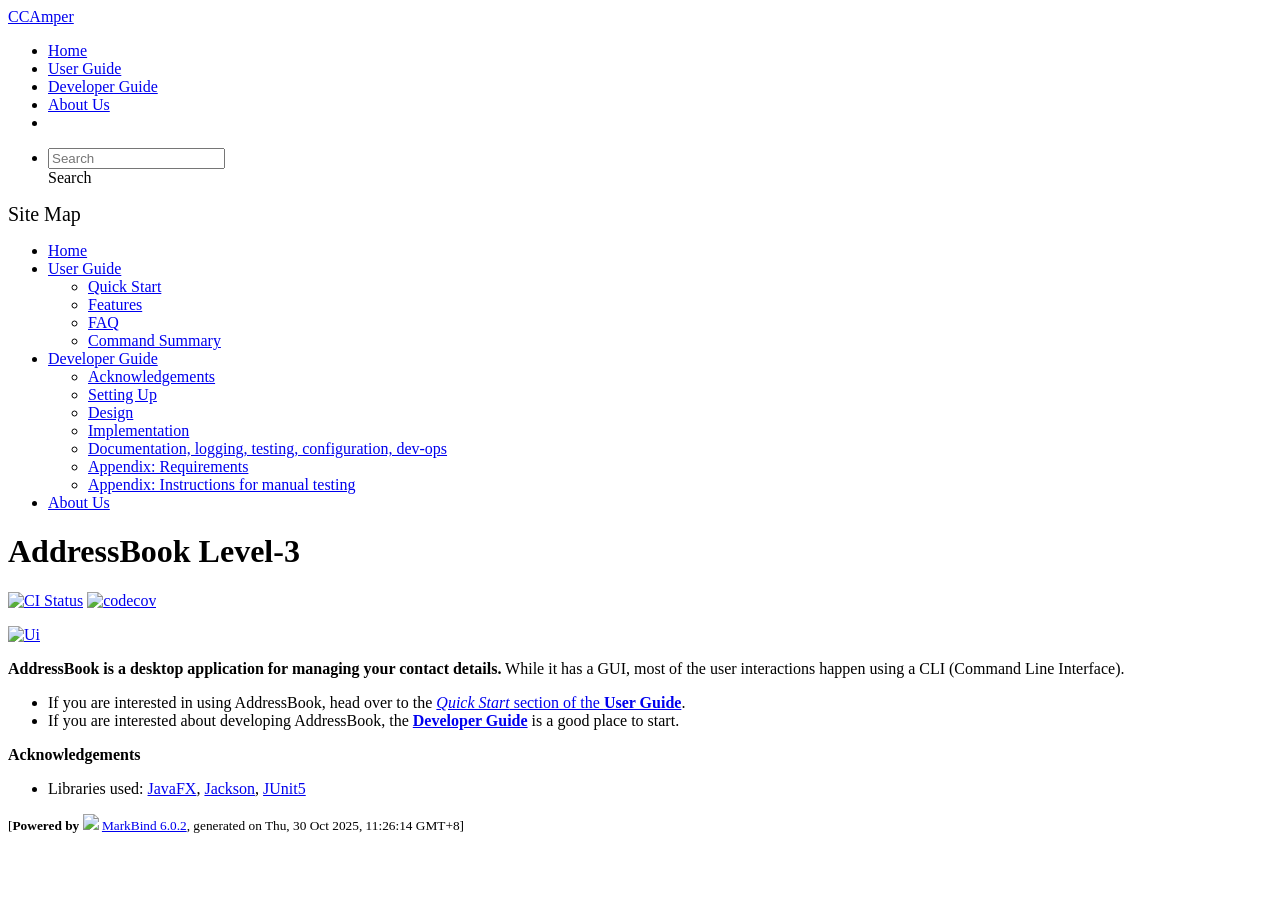
==== index.html @ 10f7c89b "deploy: a9516953852bed301a69e5d50b3ac4df1cbafa97" ====
<!DOCTYPE html>
<html>
<head>
    <meta charset="utf-8">
    <meta http-equiv="X-UA-Compatible" content="IE=edge">
    <meta name="generator" content="MarkBind 6.0.2">
    <meta name="viewport" content="width=device-width, initial-scale=1"><title>CCAmper - AddressBook Level-3</title> <link rel="stylesheet" href="/tp/markbind/css/bootstrap.min.css"> <link rel="stylesheet" href="/tp/markbind/fontawesome/css/all.min.css"> <link rel="stylesheet" href="/tp/markbind/glyphicons/css/bootstrap-glyphicons.min.css"><link rel="stylesheet" href="/tp/markbind/css/codeblock-light.min.css"><link rel="stylesheet" href="/tp/markbind/css/markbind.min.css"><link rel="stylesheet" href="/tp/plugins/markbind-plugin-anchors/markbind-plugin-anchors.css"><link rel="stylesheet" href="/tp/plugins/markbind-plugin-tree/markbind-plugin-tree.css">
    
  <link rel="stylesheet" href="/tp/stylesheets/main.css">
<link rel="icon" href="/tp/images/SeEduLogo.png"></head>
<script>
  const baseUrl = '/tp'
</script>
<body >
<div id="app"><!--[--><header sticky><div data-v-2dc82f13><nav class="navbar navbar-expand-md d-print-none navbar-dark bg-dark" data-v-2dc82f13><div class="container-fluid" data-v-2dc82f13><div class="navbar-left" data-v-2dc82f13><!--[--><a href="/tp/index.html" title="Home" class="navbar-brand">CCAmper</a><!--]--></div><div class="navbar-default" data-v-2dc82f13><ul class="navbar-nav me-auto mt-2 mt-lg-0" data-v-2dc82f13><!--[--> <li><a href="/tp/index.html" class="nav-link">Home</a></li> <li><a href="/tp/UserGuide.html" class="nav-link">User Guide</a></li> <li><a href="/tp/DeveloperGuide.html" class="nav-link">Developer Guide</a></li> <li><a href="/tp/AboutUs.html" class="nav-link">About Us</a></li> <li><a href="https://github.com/AY2526S1-CS2103T-T10-4/tp" target="_blank" class="nav-link"><span><span aria-hidden="true" class="fab fa-github"></span></span></a></li> <!--]--></ul></div><ul class="navbar-nav navbar-right" data-v-2dc82f13><!--[--><li><form class="navbar-form"><div style="position:relative;" class="dropdown" data-v-00e26d0a><!--[--><input value="" data-bs-toggle="dropdown" type="text" class="form-control" placeholder="Search" autocomplete="off" data-v-00e26d0a><div class="form-control placeholder-div-hidden" data-v-00e26d0a>Search</div><!--]--><ul class="dropdown-menu search-dropdown-menu dropdown-menu-hidden dropdown-menu-end" data-v-00e26d0a><!--[--><!--]--></ul></div></form></li><!--]--></ul></div></nav><div style="display:none;" class="lower-navbar-container" data-v-2dc82f13><!--[--><!----><!----><!--]--></div></div></header> <div id="flex-body"><nav id="site-nav" data-v-6b1b63d2><!--[--><div class="site-nav-top"><div class="fw-bold mb-2" style="font-size:1.25rem;">Site Map</div></div> <div class="nav-component slim-scroll"><div class="site-nav-root"><!--[--><ul class="site-nav-list site-nav-list-root" data-v-6b1b63d2><!--[--><li><div class="site-nav-default-list-item site-nav-list-item-0" onclick="handleSiteNavClick(this)"><a href="/tp/index.html">Home</a></div></li> <li><div class="site-nav-default-list-item site-nav-list-item-0" onclick="handleSiteNavClick(this)"><a href="/tp/UserGuide.html">User Guide</a> <div class="site-nav-dropdown-btn-container"><i class="site-nav-dropdown-btn-icon site-nav-rotate-icon" onclick="handleSiteNavClick(this.parentNode.parentNode, false); event.stopPropagation();"><span class="glyphicon glyphicon-menu-down" aria-hidden="true"></span></i></div></div><ul class="site-nav-dropdown-container site-nav-dropdown-container-open site-nav-list"><li><div class="site-nav-default-list-item site-nav-list-item-1" onclick="handleSiteNavClick(this)"><a href="/tp/UserGuide.html#quick-start">Quick Start</a></div></li> <li><div class="site-nav-default-list-item site-nav-list-item-1" onclick="handleSiteNavClick(this)"><a href="/tp/UserGuide.html#features">Features</a></div></li> <li><div class="site-nav-default-list-item site-nav-list-item-1" onclick="handleSiteNavClick(this)"><a href="/tp/UserGuide.html#faq">FAQ</a></div></li> <li><div class="site-nav-default-list-item site-nav-list-item-1" onclick="handleSiteNavClick(this)"><a href="/tp/UserGuide.html#faq">Command Summary</a></div></li></ul></li> <li><div class="site-nav-default-list-item site-nav-list-item-0" onclick="handleSiteNavClick(this)"><a href="/tp/DeveloperGuide.html">Developer Guide</a> <div class="site-nav-dropdown-btn-container"><i class="site-nav-dropdown-btn-icon site-nav-rotate-icon" onclick="handleSiteNavClick(this.parentNode.parentNode, false); event.stopPropagation();"><span class="glyphicon glyphicon-menu-down" aria-hidden="true"></span></i></div></div><ul class="site-nav-dropdown-container site-nav-dropdown-container-open site-nav-list"><li><div class="site-nav-default-list-item site-nav-list-item-1" onclick="handleSiteNavClick(this)"><a href="/tp/DeveloperGuide.html#acknowledgements">Acknowledgements</a></div></li> <li><div class="site-nav-default-list-item site-nav-list-item-1" onclick="handleSiteNavClick(this)"><a href="/tp/DeveloperGuide.html#setting-up-getting-started">Setting Up</a></div></li> <li><div class="site-nav-default-list-item site-nav-list-item-1" onclick="handleSiteNavClick(this)"><a href="/tp/DeveloperGuide.html#design">Design</a></div></li> <li><div class="site-nav-default-list-item site-nav-list-item-1" onclick="handleSiteNavClick(this)"><a href="/tp/DeveloperGuide.html#implementation">Implementation</a></div></li> <li><div class="site-nav-default-list-item site-nav-list-item-1" onclick="handleSiteNavClick(this)"><a href="/tp/DeveloperGuide.html#documentation-logging-testing-configuration-dev-ops">Documentation, logging, testing, configuration, dev-ops</a></div></li> <li><div class="site-nav-default-list-item site-nav-list-item-1" onclick="handleSiteNavClick(this)"><a href="/tp/DeveloperGuide.html#appendix-requirements">Appendix: Requirements</a></div></li> <li><div class="site-nav-default-list-item site-nav-list-item-1" onclick="handleSiteNavClick(this)"><a href="/tp/DeveloperGuide.html#appendix-instructions-for-manual-testing">Appendix: Instructions for manual testing</a></div></li></ul></li> <li><div class="site-nav-default-list-item site-nav-list-item-0" onclick="handleSiteNavClick(this)"><a href="/tp/AboutUs.html">About Us</a></div></li><!--]--><!--v-if--></ul><!--]--></div></div><!--]--><!--v-if--></nav> <div id="content-wrapper"><h1 id="addressbook-level-3">AddressBook Level-3<a class="fa fa-anchor" href="#addressbook-level-3" onclick="event.stopPropagation()"></a></h1> <p><a href="https://github.com/se-edu/addressbook-level3/actions"><img src="https://github.com/se-edu/addressbook-level3/workflows/Java%20CI/badge.svg" alt="CI Status" class="img-fluid"></a> <a href="https://codecov.io/gh/se-edu/addressbook-level3"><img src="https://codecov.io/gh/se-edu/addressbook-level3/branch/master/graph/badge.svg" alt="codecov" class="img-fluid"></a></p> <p><a href="/tp/images/Ui.png" target="_self"><img src="/tp/images/Ui.png" alt="Ui" class="img-fluid"></a></p> <p><strong>AddressBook is a desktop application for managing your contact details.</strong> While it has a GUI, most of the user interactions happen using a CLI (Command Line Interface).</p> <ul><li>If you are interested in using AddressBook, head over to the <a href="/tp/UserGuide.html#quick-start"><em>Quick Start</em> section of the <strong>User Guide</strong></a>.</li> <li>If you are interested about developing AddressBook, the <a href="/tp/DeveloperGuide.html"><strong>Developer Guide</strong></a> is a good place to start.</li></ul> <p><strong>Acknowledgements</strong></p> <ul><li>Libraries used: <a href="https://openjfx.io/">JavaFX</a>, <a href="https://github.com/FasterXML/jackson">Jackson</a>, <a href="https://github.com/junit-team/junit5">JUnit5</a></li></ul></div> <nav id="page-nav" data-v-6b1b63d2><!--[--><div class="nav-component slim-scroll"></div><!--]--><!--v-if--></nav> <div class="scroll-top-button fa-lg d-print-none" style="display:none;bottom:2%;right:2%;position:fixed;" aria-hidden="true"><!--[--><i class="fas fa-arrow-circle-up"></i><!--]--></div></div> <footer><div class="text-center"><small>[<span><strong>Powered by</strong></span> <img src="https://markbind.org/favicon.ico" width="30"> <a href="https://markbind.org/">MarkBind 6.0.2</a>, generated on Thu, 30 Oct 2025, 11:26:14 GMT+8]</small></div></footer><!--]--></div>
</body><script src="/tp/markbind/js/bootstrap-utility.min.js"></script>
<script src="/tp/markbind/js/polyfill.min.js"></script>
<script src="/tp/markbind/js/vue.global.prod.min.js"></script>
<script src="/tp/markbind/js/markbind.min.js"></script>
<script src="index.page-vue-render.js"></script>
<script>
  MarkBind.setupWithSearch()
</script>
</html>
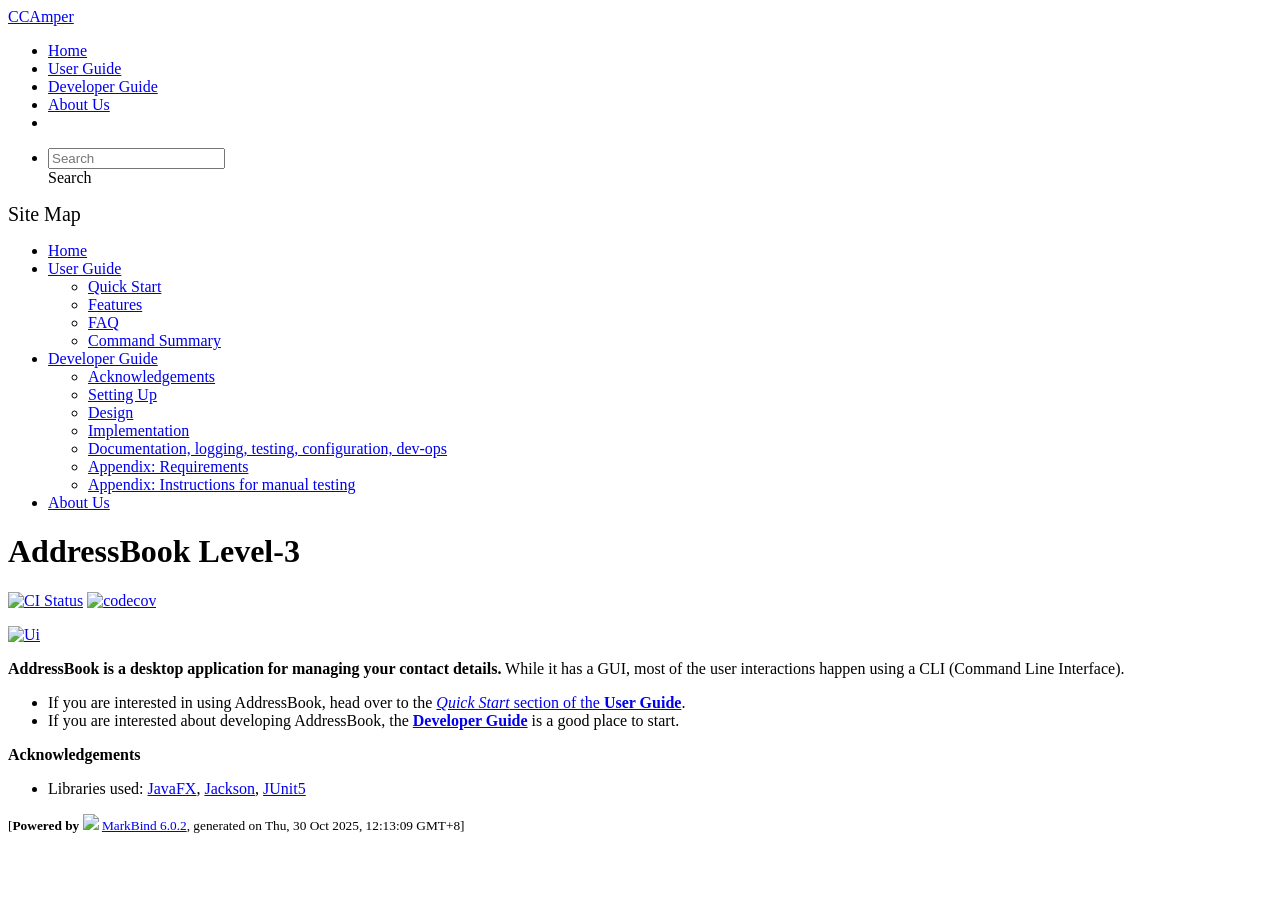
==== commit 2c558a15: "deploy: acc22bff434b237a82a82cc546076646b448a696" ====
--- a/index.html
+++ b/index.html
@@ -12,7 +12,7 @@
   const baseUrl = '/tp'
 </script>
 <body >
-<div id="app"><!--[--><header sticky><div data-v-2dc82f13><nav class="navbar navbar-expand-md d-print-none navbar-dark bg-dark" data-v-2dc82f13><div class="container-fluid" data-v-2dc82f13><div class="navbar-left" data-v-2dc82f13><!--[--><a href="/tp/index.html" title="Home" class="navbar-brand">CCAmper</a><!--]--></div><div class="navbar-default" data-v-2dc82f13><ul class="navbar-nav me-auto mt-2 mt-lg-0" data-v-2dc82f13><!--[--> <li><a href="/tp/index.html" class="nav-link">Home</a></li> <li><a href="/tp/UserGuide.html" class="nav-link">User Guide</a></li> <li><a href="/tp/DeveloperGuide.html" class="nav-link">Developer Guide</a></li> <li><a href="/tp/AboutUs.html" class="nav-link">About Us</a></li> <li><a href="https://github.com/AY2526S1-CS2103T-T10-4/tp" target="_blank" class="nav-link"><span><span aria-hidden="true" class="fab fa-github"></span></span></a></li> <!--]--></ul></div><ul class="navbar-nav navbar-right" data-v-2dc82f13><!--[--><li><form class="navbar-form"><div style="position:relative;" class="dropdown" data-v-00e26d0a><!--[--><input value="" data-bs-toggle="dropdown" type="text" class="form-control" placeholder="Search" autocomplete="off" data-v-00e26d0a><div class="form-control placeholder-div-hidden" data-v-00e26d0a>Search</div><!--]--><ul class="dropdown-menu search-dropdown-menu dropdown-menu-hidden dropdown-menu-end" data-v-00e26d0a><!--[--><!--]--></ul></div></form></li><!--]--></ul></div></nav><div style="display:none;" class="lower-navbar-container" data-v-2dc82f13><!--[--><!----><!----><!--]--></div></div></header> <div id="flex-body"><nav id="site-nav" data-v-6b1b63d2><!--[--><div class="site-nav-top"><div class="fw-bold mb-2" style="font-size:1.25rem;">Site Map</div></div> <div class="nav-component slim-scroll"><div class="site-nav-root"><!--[--><ul class="site-nav-list site-nav-list-root" data-v-6b1b63d2><!--[--><li><div class="site-nav-default-list-item site-nav-list-item-0" onclick="handleSiteNavClick(this)"><a href="/tp/index.html">Home</a></div></li> <li><div class="site-nav-default-list-item site-nav-list-item-0" onclick="handleSiteNavClick(this)"><a href="/tp/UserGuide.html">User Guide</a> <div class="site-nav-dropdown-btn-container"><i class="site-nav-dropdown-btn-icon site-nav-rotate-icon" onclick="handleSiteNavClick(this.parentNode.parentNode, false); event.stopPropagation();"><span class="glyphicon glyphicon-menu-down" aria-hidden="true"></span></i></div></div><ul class="site-nav-dropdown-container site-nav-dropdown-container-open site-nav-list"><li><div class="site-nav-default-list-item site-nav-list-item-1" onclick="handleSiteNavClick(this)"><a href="/tp/UserGuide.html#quick-start">Quick Start</a></div></li> <li><div class="site-nav-default-list-item site-nav-list-item-1" onclick="handleSiteNavClick(this)"><a href="/tp/UserGuide.html#features">Features</a></div></li> <li><div class="site-nav-default-list-item site-nav-list-item-1" onclick="handleSiteNavClick(this)"><a href="/tp/UserGuide.html#faq">FAQ</a></div></li> <li><div class="site-nav-default-list-item site-nav-list-item-1" onclick="handleSiteNavClick(this)"><a href="/tp/UserGuide.html#faq">Command Summary</a></div></li></ul></li> <li><div class="site-nav-default-list-item site-nav-list-item-0" onclick="handleSiteNavClick(this)"><a href="/tp/DeveloperGuide.html">Developer Guide</a> <div class="site-nav-dropdown-btn-container"><i class="site-nav-dropdown-btn-icon site-nav-rotate-icon" onclick="handleSiteNavClick(this.parentNode.parentNode, false); event.stopPropagation();"><span class="glyphicon glyphicon-menu-down" aria-hidden="true"></span></i></div></div><ul class="site-nav-dropdown-container site-nav-dropdown-container-open site-nav-list"><li><div class="site-nav-default-list-item site-nav-list-item-1" onclick="handleSiteNavClick(this)"><a href="/tp/DeveloperGuide.html#acknowledgements">Acknowledgements</a></div></li> <li><div class="site-nav-default-list-item site-nav-list-item-1" onclick="handleSiteNavClick(this)"><a href="/tp/DeveloperGuide.html#setting-up-getting-started">Setting Up</a></div></li> <li><div class="site-nav-default-list-item site-nav-list-item-1" onclick="handleSiteNavClick(this)"><a href="/tp/DeveloperGuide.html#design">Design</a></div></li> <li><div class="site-nav-default-list-item site-nav-list-item-1" onclick="handleSiteNavClick(this)"><a href="/tp/DeveloperGuide.html#implementation">Implementation</a></div></li> <li><div class="site-nav-default-list-item site-nav-list-item-1" onclick="handleSiteNavClick(this)"><a href="/tp/DeveloperGuide.html#documentation-logging-testing-configuration-dev-ops">Documentation, logging, testing, configuration, dev-ops</a></div></li> <li><div class="site-nav-default-list-item site-nav-list-item-1" onclick="handleSiteNavClick(this)"><a href="/tp/DeveloperGuide.html#appendix-requirements">Appendix: Requirements</a></div></li> <li><div class="site-nav-default-list-item site-nav-list-item-1" onclick="handleSiteNavClick(this)"><a href="/tp/DeveloperGuide.html#appendix-instructions-for-manual-testing">Appendix: Instructions for manual testing</a></div></li></ul></li> <li><div class="site-nav-default-list-item site-nav-list-item-0" onclick="handleSiteNavClick(this)"><a href="/tp/AboutUs.html">About Us</a></div></li><!--]--><!--v-if--></ul><!--]--></div></div><!--]--><!--v-if--></nav> <div id="content-wrapper"><h1 id="addressbook-level-3">AddressBook Level-3<a class="fa fa-anchor" href="#addressbook-level-3" onclick="event.stopPropagation()"></a></h1> <p><a href="https://github.com/se-edu/addressbook-level3/actions"><img src="https://github.com/se-edu/addressbook-level3/workflows/Java%20CI/badge.svg" alt="CI Status" class="img-fluid"></a> <a href="https://codecov.io/gh/se-edu/addressbook-level3"><img src="https://codecov.io/gh/se-edu/addressbook-level3/branch/master/graph/badge.svg" alt="codecov" class="img-fluid"></a></p> <p><a href="/tp/images/Ui.png" target="_self"><img src="/tp/images/Ui.png" alt="Ui" class="img-fluid"></a></p> <p><strong>AddressBook is a desktop application for managing your contact details.</strong> While it has a GUI, most of the user interactions happen using a CLI (Command Line Interface).</p> <ul><li>If you are interested in using AddressBook, head over to the <a href="/tp/UserGuide.html#quick-start"><em>Quick Start</em> section of the <strong>User Guide</strong></a>.</li> <li>If you are interested about developing AddressBook, the <a href="/tp/DeveloperGuide.html"><strong>Developer Guide</strong></a> is a good place to start.</li></ul> <p><strong>Acknowledgements</strong></p> <ul><li>Libraries used: <a href="https://openjfx.io/">JavaFX</a>, <a href="https://github.com/FasterXML/jackson">Jackson</a>, <a href="https://github.com/junit-team/junit5">JUnit5</a></li></ul></div> <nav id="page-nav" data-v-6b1b63d2><!--[--><div class="nav-component slim-scroll"></div><!--]--><!--v-if--></nav> <div class="scroll-top-button fa-lg d-print-none" style="display:none;bottom:2%;right:2%;position:fixed;" aria-hidden="true"><!--[--><i class="fas fa-arrow-circle-up"></i><!--]--></div></div> <footer><div class="text-center"><small>[<span><strong>Powered by</strong></span> <img src="https://markbind.org/favicon.ico" width="30"> <a href="https://markbind.org/">MarkBind 6.0.2</a>, generated on Thu, 30 Oct 2025, 11:26:14 GMT+8]</small></div></footer><!--]--></div>
+<div id="app"><!--[--><header sticky><div data-v-2dc82f13><nav class="navbar navbar-expand-md d-print-none navbar-dark bg-dark" data-v-2dc82f13><div class="container-fluid" data-v-2dc82f13><div class="navbar-left" data-v-2dc82f13><!--[--><a href="/tp/index.html" title="Home" class="navbar-brand">CCAmper</a><!--]--></div><div class="navbar-default" data-v-2dc82f13><ul class="navbar-nav me-auto mt-2 mt-lg-0" data-v-2dc82f13><!--[--> <li><a href="/tp/index.html" class="nav-link">Home</a></li> <li><a href="/tp/UserGuide.html" class="nav-link">User Guide</a></li> <li><a href="/tp/DeveloperGuide.html" class="nav-link">Developer Guide</a></li> <li><a href="/tp/AboutUs.html" class="nav-link">About Us</a></li> <li><a href="https://github.com/AY2526S1-CS2103T-T10-4/tp" target="_blank" class="nav-link"><span><span aria-hidden="true" class="fab fa-github"></span></span></a></li> <!--]--></ul></div><ul class="navbar-nav navbar-right" data-v-2dc82f13><!--[--><li><form class="navbar-form"><div style="position:relative;" class="dropdown" data-v-00e26d0a><!--[--><input value="" data-bs-toggle="dropdown" type="text" class="form-control" placeholder="Search" autocomplete="off" data-v-00e26d0a><div class="form-control placeholder-div-hidden" data-v-00e26d0a>Search</div><!--]--><ul class="dropdown-menu search-dropdown-menu dropdown-menu-hidden dropdown-menu-end" data-v-00e26d0a><!--[--><!--]--></ul></div></form></li><!--]--></ul></div></nav><div style="display:none;" class="lower-navbar-container" data-v-2dc82f13><!--[--><!----><!----><!--]--></div></div></header> <div id="flex-body"><nav id="site-nav" data-v-6b1b63d2><!--[--><div class="site-nav-top"><div class="fw-bold mb-2" style="font-size:1.25rem;">Site Map</div></div> <div class="nav-component slim-scroll"><div class="site-nav-root"><!--[--><ul class="site-nav-list site-nav-list-root" data-v-6b1b63d2><!--[--><li><div class="site-nav-default-list-item site-nav-list-item-0" onclick="handleSiteNavClick(this)"><a href="/tp/index.html">Home</a></div></li> <li><div class="site-nav-default-list-item site-nav-list-item-0" onclick="handleSiteNavClick(this)"><a href="/tp/UserGuide.html">User Guide</a> <div class="site-nav-dropdown-btn-container"><i class="site-nav-dropdown-btn-icon site-nav-rotate-icon" onclick="handleSiteNavClick(this.parentNode.parentNode, false); event.stopPropagation();"><span class="glyphicon glyphicon-menu-down" aria-hidden="true"></span></i></div></div><ul class="site-nav-dropdown-container site-nav-dropdown-container-open site-nav-list"><li><div class="site-nav-default-list-item site-nav-list-item-1" onclick="handleSiteNavClick(this)"><a href="/tp/UserGuide.html#quick-start">Quick Start</a></div></li> <li><div class="site-nav-default-list-item site-nav-list-item-1" onclick="handleSiteNavClick(this)"><a href="/tp/UserGuide.html#features">Features</a></div></li> <li><div class="site-nav-default-list-item site-nav-list-item-1" onclick="handleSiteNavClick(this)"><a href="/tp/UserGuide.html#faq">FAQ</a></div></li> <li><div class="site-nav-default-list-item site-nav-list-item-1" onclick="handleSiteNavClick(this)"><a href="/tp/UserGuide.html#faq">Command Summary</a></div></li></ul></li> <li><div class="site-nav-default-list-item site-nav-list-item-0" onclick="handleSiteNavClick(this)"><a href="/tp/DeveloperGuide.html">Developer Guide</a> <div class="site-nav-dropdown-btn-container"><i class="site-nav-dropdown-btn-icon site-nav-rotate-icon" onclick="handleSiteNavClick(this.parentNode.parentNode, false); event.stopPropagation();"><span class="glyphicon glyphicon-menu-down" aria-hidden="true"></span></i></div></div><ul class="site-nav-dropdown-container site-nav-dropdown-container-open site-nav-list"><li><div class="site-nav-default-list-item site-nav-list-item-1" onclick="handleSiteNavClick(this)"><a href="/tp/DeveloperGuide.html#acknowledgements">Acknowledgements</a></div></li> <li><div class="site-nav-default-list-item site-nav-list-item-1" onclick="handleSiteNavClick(this)"><a href="/tp/DeveloperGuide.html#setting-up-getting-started">Setting Up</a></div></li> <li><div class="site-nav-default-list-item site-nav-list-item-1" onclick="handleSiteNavClick(this)"><a href="/tp/DeveloperGuide.html#design">Design</a></div></li> <li><div class="site-nav-default-list-item site-nav-list-item-1" onclick="handleSiteNavClick(this)"><a href="/tp/DeveloperGuide.html#implementation">Implementation</a></div></li> <li><div class="site-nav-default-list-item site-nav-list-item-1" onclick="handleSiteNavClick(this)"><a href="/tp/DeveloperGuide.html#documentation-logging-testing-configuration-dev-ops">Documentation, logging, testing, configuration, dev-ops</a></div></li> <li><div class="site-nav-default-list-item site-nav-list-item-1" onclick="handleSiteNavClick(this)"><a href="/tp/DeveloperGuide.html#appendix-requirements">Appendix: Requirements</a></div></li> <li><div class="site-nav-default-list-item site-nav-list-item-1" onclick="handleSiteNavClick(this)"><a href="/tp/DeveloperGuide.html#appendix-instructions-for-manual-testing">Appendix: Instructions for manual testing</a></div></li></ul></li> <li><div class="site-nav-default-list-item site-nav-list-item-0" onclick="handleSiteNavClick(this)"><a href="/tp/AboutUs.html">About Us</a></div></li><!--]--><!--v-if--></ul><!--]--></div></div><!--]--><!--v-if--></nav> <div id="content-wrapper"><h1 id="addressbook-level-3">AddressBook Level-3<a class="fa fa-anchor" href="#addressbook-level-3" onclick="event.stopPropagation()"></a></h1> <p><a href="https://github.com/se-edu/addressbook-level3/actions"><img src="https://github.com/se-edu/addressbook-level3/workflows/Java%20CI/badge.svg" alt="CI Status" class="img-fluid"></a> <a href="https://codecov.io/gh/se-edu/addressbook-level3"><img src="https://codecov.io/gh/se-edu/addressbook-level3/branch/master/graph/badge.svg" alt="codecov" class="img-fluid"></a></p> <p><a href="/tp/images/Ui.png" target="_self"><img src="/tp/images/Ui.png" alt="Ui" class="img-fluid"></a></p> <p><strong>AddressBook is a desktop application for managing your contact details.</strong> While it has a GUI, most of the user interactions happen using a CLI (Command Line Interface).</p> <ul><li>If you are interested in using AddressBook, head over to the <a href="/tp/UserGuide.html#quick-start"><em>Quick Start</em> section of the <strong>User Guide</strong></a>.</li> <li>If you are interested about developing AddressBook, the <a href="/tp/DeveloperGuide.html"><strong>Developer Guide</strong></a> is a good place to start.</li></ul> <p><strong>Acknowledgements</strong></p> <ul><li>Libraries used: <a href="https://openjfx.io/">JavaFX</a>, <a href="https://github.com/FasterXML/jackson">Jackson</a>, <a href="https://github.com/junit-team/junit5">JUnit5</a></li></ul></div> <nav id="page-nav" data-v-6b1b63d2><!--[--><div class="nav-component slim-scroll"></div><!--]--><!--v-if--></nav> <div class="scroll-top-button fa-lg d-print-none" style="display:none;bottom:2%;right:2%;position:fixed;" aria-hidden="true"><!--[--><i class="fas fa-arrow-circle-up"></i><!--]--></div></div> <footer><div class="text-center"><small>[<span><strong>Powered by</strong></span> <img src="https://markbind.org/favicon.ico" width="30"> <a href="https://markbind.org/">MarkBind 6.0.2</a>, generated on Thu, 30 Oct 2025, 12:13:09 GMT+8]</small></div></footer><!--]--></div>
 </body><script src="/tp/markbind/js/bootstrap-utility.min.js"></script>
 <script src="/tp/markbind/js/polyfill.min.js"></script>
 <script src="/tp/markbind/js/vue.global.prod.min.js"></script>
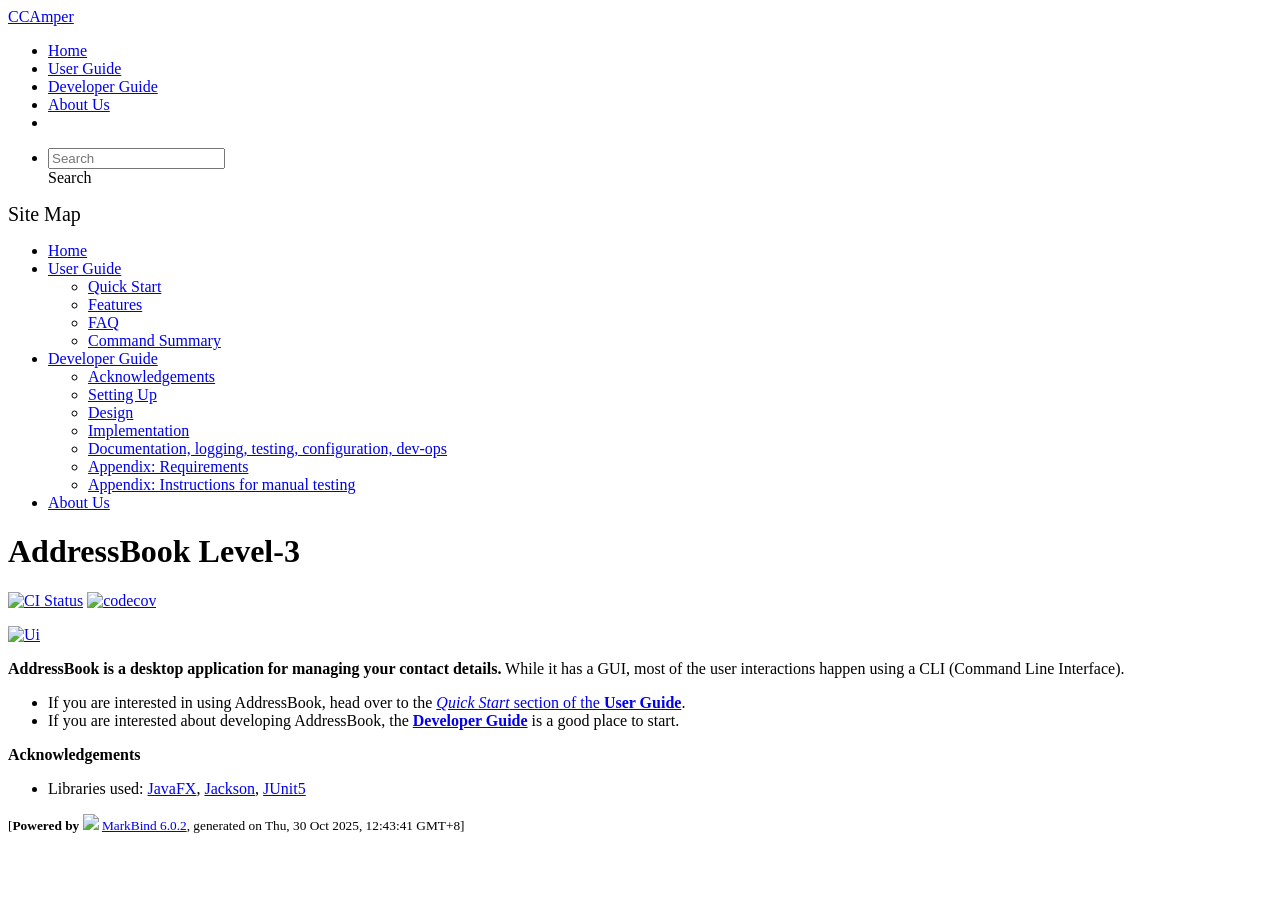
==== commit ac713e53: "deploy: a9ba141819fc777d52d501ffe46a5090368b54bb" ====
--- a/index.html
+++ b/index.html
@@ -12,7 +12,7 @@
   const baseUrl = '/tp'
 </script>
 <body >
-<div id="app"><!--[--><header sticky><div data-v-2dc82f13><nav class="navbar navbar-expand-md d-print-none navbar-dark bg-dark" data-v-2dc82f13><div class="container-fluid" data-v-2dc82f13><div class="navbar-left" data-v-2dc82f13><!--[--><a href="/tp/index.html" title="Home" class="navbar-brand">CCAmper</a><!--]--></div><div class="navbar-default" data-v-2dc82f13><ul class="navbar-nav me-auto mt-2 mt-lg-0" data-v-2dc82f13><!--[--> <li><a href="/tp/index.html" class="nav-link">Home</a></li> <li><a href="/tp/UserGuide.html" class="nav-link">User Guide</a></li> <li><a href="/tp/DeveloperGuide.html" class="nav-link">Developer Guide</a></li> <li><a href="/tp/AboutUs.html" class="nav-link">About Us</a></li> <li><a href="https://github.com/AY2526S1-CS2103T-T10-4/tp" target="_blank" class="nav-link"><span><span aria-hidden="true" class="fab fa-github"></span></span></a></li> <!--]--></ul></div><ul class="navbar-nav navbar-right" data-v-2dc82f13><!--[--><li><form class="navbar-form"><div style="position:relative;" class="dropdown" data-v-00e26d0a><!--[--><input value="" data-bs-toggle="dropdown" type="text" class="form-control" placeholder="Search" autocomplete="off" data-v-00e26d0a><div class="form-control placeholder-div-hidden" data-v-00e26d0a>Search</div><!--]--><ul class="dropdown-menu search-dropdown-menu dropdown-menu-hidden dropdown-menu-end" data-v-00e26d0a><!--[--><!--]--></ul></div></form></li><!--]--></ul></div></nav><div style="display:none;" class="lower-navbar-container" data-v-2dc82f13><!--[--><!----><!----><!--]--></div></div></header> <div id="flex-body"><nav id="site-nav" data-v-6b1b63d2><!--[--><div class="site-nav-top"><div class="fw-bold mb-2" style="font-size:1.25rem;">Site Map</div></div> <div class="nav-component slim-scroll"><div class="site-nav-root"><!--[--><ul class="site-nav-list site-nav-list-root" data-v-6b1b63d2><!--[--><li><div class="site-nav-default-list-item site-nav-list-item-0" onclick="handleSiteNavClick(this)"><a href="/tp/index.html">Home</a></div></li> <li><div class="site-nav-default-list-item site-nav-list-item-0" onclick="handleSiteNavClick(this)"><a href="/tp/UserGuide.html">User Guide</a> <div class="site-nav-dropdown-btn-container"><i class="site-nav-dropdown-btn-icon site-nav-rotate-icon" onclick="handleSiteNavClick(this.parentNode.parentNode, false); event.stopPropagation();"><span class="glyphicon glyphicon-menu-down" aria-hidden="true"></span></i></div></div><ul class="site-nav-dropdown-container site-nav-dropdown-container-open site-nav-list"><li><div class="site-nav-default-list-item site-nav-list-item-1" onclick="handleSiteNavClick(this)"><a href="/tp/UserGuide.html#quick-start">Quick Start</a></div></li> <li><div class="site-nav-default-list-item site-nav-list-item-1" onclick="handleSiteNavClick(this)"><a href="/tp/UserGuide.html#features">Features</a></div></li> <li><div class="site-nav-default-list-item site-nav-list-item-1" onclick="handleSiteNavClick(this)"><a href="/tp/UserGuide.html#faq">FAQ</a></div></li> <li><div class="site-nav-default-list-item site-nav-list-item-1" onclick="handleSiteNavClick(this)"><a href="/tp/UserGuide.html#faq">Command Summary</a></div></li></ul></li> <li><div class="site-nav-default-list-item site-nav-list-item-0" onclick="handleSiteNavClick(this)"><a href="/tp/DeveloperGuide.html">Developer Guide</a> <div class="site-nav-dropdown-btn-container"><i class="site-nav-dropdown-btn-icon site-nav-rotate-icon" onclick="handleSiteNavClick(this.parentNode.parentNode, false); event.stopPropagation();"><span class="glyphicon glyphicon-menu-down" aria-hidden="true"></span></i></div></div><ul class="site-nav-dropdown-container site-nav-dropdown-container-open site-nav-list"><li><div class="site-nav-default-list-item site-nav-list-item-1" onclick="handleSiteNavClick(this)"><a href="/tp/DeveloperGuide.html#acknowledgements">Acknowledgements</a></div></li> <li><div class="site-nav-default-list-item site-nav-list-item-1" onclick="handleSiteNavClick(this)"><a href="/tp/DeveloperGuide.html#setting-up-getting-started">Setting Up</a></div></li> <li><div class="site-nav-default-list-item site-nav-list-item-1" onclick="handleSiteNavClick(this)"><a href="/tp/DeveloperGuide.html#design">Design</a></div></li> <li><div class="site-nav-default-list-item site-nav-list-item-1" onclick="handleSiteNavClick(this)"><a href="/tp/DeveloperGuide.html#implementation">Implementation</a></div></li> <li><div class="site-nav-default-list-item site-nav-list-item-1" onclick="handleSiteNavClick(this)"><a href="/tp/DeveloperGuide.html#documentation-logging-testing-configuration-dev-ops">Documentation, logging, testing, configuration, dev-ops</a></div></li> <li><div class="site-nav-default-list-item site-nav-list-item-1" onclick="handleSiteNavClick(this)"><a href="/tp/DeveloperGuide.html#appendix-requirements">Appendix: Requirements</a></div></li> <li><div class="site-nav-default-list-item site-nav-list-item-1" onclick="handleSiteNavClick(this)"><a href="/tp/DeveloperGuide.html#appendix-instructions-for-manual-testing">Appendix: Instructions for manual testing</a></div></li></ul></li> <li><div class="site-nav-default-list-item site-nav-list-item-0" onclick="handleSiteNavClick(this)"><a href="/tp/AboutUs.html">About Us</a></div></li><!--]--><!--v-if--></ul><!--]--></div></div><!--]--><!--v-if--></nav> <div id="content-wrapper"><h1 id="addressbook-level-3">AddressBook Level-3<a class="fa fa-anchor" href="#addressbook-level-3" onclick="event.stopPropagation()"></a></h1> <p><a href="https://github.com/se-edu/addressbook-level3/actions"><img src="https://github.com/se-edu/addressbook-level3/workflows/Java%20CI/badge.svg" alt="CI Status" class="img-fluid"></a> <a href="https://codecov.io/gh/se-edu/addressbook-level3"><img src="https://codecov.io/gh/se-edu/addressbook-level3/branch/master/graph/badge.svg" alt="codecov" class="img-fluid"></a></p> <p><a href="/tp/images/Ui.png" target="_self"><img src="/tp/images/Ui.png" alt="Ui" class="img-fluid"></a></p> <p><strong>AddressBook is a desktop application for managing your contact details.</strong> While it has a GUI, most of the user interactions happen using a CLI (Command Line Interface).</p> <ul><li>If you are interested in using AddressBook, head over to the <a href="/tp/UserGuide.html#quick-start"><em>Quick Start</em> section of the <strong>User Guide</strong></a>.</li> <li>If you are interested about developing AddressBook, the <a href="/tp/DeveloperGuide.html"><strong>Developer Guide</strong></a> is a good place to start.</li></ul> <p><strong>Acknowledgements</strong></p> <ul><li>Libraries used: <a href="https://openjfx.io/">JavaFX</a>, <a href="https://github.com/FasterXML/jackson">Jackson</a>, <a href="https://github.com/junit-team/junit5">JUnit5</a></li></ul></div> <nav id="page-nav" data-v-6b1b63d2><!--[--><div class="nav-component slim-scroll"></div><!--]--><!--v-if--></nav> <div class="scroll-top-button fa-lg d-print-none" style="display:none;bottom:2%;right:2%;position:fixed;" aria-hidden="true"><!--[--><i class="fas fa-arrow-circle-up"></i><!--]--></div></div> <footer><div class="text-center"><small>[<span><strong>Powered by</strong></span> <img src="https://markbind.org/favicon.ico" width="30"> <a href="https://markbind.org/">MarkBind 6.0.2</a>, generated on Thu, 30 Oct 2025, 12:13:09 GMT+8]</small></div></footer><!--]--></div>
+<div id="app"><!--[--><header sticky><div data-v-2dc82f13><nav class="navbar navbar-expand-md d-print-none navbar-dark bg-dark" data-v-2dc82f13><div class="container-fluid" data-v-2dc82f13><div class="navbar-left" data-v-2dc82f13><!--[--><a href="/tp/index.html" title="Home" class="navbar-brand">CCAmper</a><!--]--></div><div class="navbar-default" data-v-2dc82f13><ul class="navbar-nav me-auto mt-2 mt-lg-0" data-v-2dc82f13><!--[--> <li><a href="/tp/index.html" class="nav-link">Home</a></li> <li><a href="/tp/UserGuide.html" class="nav-link">User Guide</a></li> <li><a href="/tp/DeveloperGuide.html" class="nav-link">Developer Guide</a></li> <li><a href="/tp/AboutUs.html" class="nav-link">About Us</a></li> <li><a href="https://github.com/AY2526S1-CS2103T-T10-4/tp" target="_blank" class="nav-link"><span><span aria-hidden="true" class="fab fa-github"></span></span></a></li> <!--]--></ul></div><ul class="navbar-nav navbar-right" data-v-2dc82f13><!--[--><li><form class="navbar-form"><div style="position:relative;" class="dropdown" data-v-00e26d0a><!--[--><input value="" data-bs-toggle="dropdown" type="text" class="form-control" placeholder="Search" autocomplete="off" data-v-00e26d0a><div class="form-control placeholder-div-hidden" data-v-00e26d0a>Search</div><!--]--><ul class="dropdown-menu search-dropdown-menu dropdown-menu-hidden dropdown-menu-end" data-v-00e26d0a><!--[--><!--]--></ul></div></form></li><!--]--></ul></div></nav><div style="display:none;" class="lower-navbar-container" data-v-2dc82f13><!--[--><!----><!----><!--]--></div></div></header> <div id="flex-body"><nav id="site-nav" data-v-6b1b63d2><!--[--><div class="site-nav-top"><div class="fw-bold mb-2" style="font-size:1.25rem;">Site Map</div></div> <div class="nav-component slim-scroll"><div class="site-nav-root"><!--[--><ul class="site-nav-list site-nav-list-root" data-v-6b1b63d2><!--[--><li><div class="site-nav-default-list-item site-nav-list-item-0" onclick="handleSiteNavClick(this)"><a href="/tp/index.html">Home</a></div></li> <li><div class="site-nav-default-list-item site-nav-list-item-0" onclick="handleSiteNavClick(this)"><a href="/tp/UserGuide.html">User Guide</a> <div class="site-nav-dropdown-btn-container"><i class="site-nav-dropdown-btn-icon site-nav-rotate-icon" onclick="handleSiteNavClick(this.parentNode.parentNode, false); event.stopPropagation();"><span class="glyphicon glyphicon-menu-down" aria-hidden="true"></span></i></div></div><ul class="site-nav-dropdown-container site-nav-dropdown-container-open site-nav-list"><li><div class="site-nav-default-list-item site-nav-list-item-1" onclick="handleSiteNavClick(this)"><a href="/tp/UserGuide.html#quick-start">Quick Start</a></div></li> <li><div class="site-nav-default-list-item site-nav-list-item-1" onclick="handleSiteNavClick(this)"><a href="/tp/UserGuide.html#features">Features</a></div></li> <li><div class="site-nav-default-list-item site-nav-list-item-1" onclick="handleSiteNavClick(this)"><a href="/tp/UserGuide.html#faq">FAQ</a></div></li> <li><div class="site-nav-default-list-item site-nav-list-item-1" onclick="handleSiteNavClick(this)"><a href="/tp/UserGuide.html#faq">Command Summary</a></div></li></ul></li> <li><div class="site-nav-default-list-item site-nav-list-item-0" onclick="handleSiteNavClick(this)"><a href="/tp/DeveloperGuide.html">Developer Guide</a> <div class="site-nav-dropdown-btn-container"><i class="site-nav-dropdown-btn-icon site-nav-rotate-icon" onclick="handleSiteNavClick(this.parentNode.parentNode, false); event.stopPropagation();"><span class="glyphicon glyphicon-menu-down" aria-hidden="true"></span></i></div></div><ul class="site-nav-dropdown-container site-nav-dropdown-container-open site-nav-list"><li><div class="site-nav-default-list-item site-nav-list-item-1" onclick="handleSiteNavClick(this)"><a href="/tp/DeveloperGuide.html#acknowledgements">Acknowledgements</a></div></li> <li><div class="site-nav-default-list-item site-nav-list-item-1" onclick="handleSiteNavClick(this)"><a href="/tp/DeveloperGuide.html#setting-up-getting-started">Setting Up</a></div></li> <li><div class="site-nav-default-list-item site-nav-list-item-1" onclick="handleSiteNavClick(this)"><a href="/tp/DeveloperGuide.html#design">Design</a></div></li> <li><div class="site-nav-default-list-item site-nav-list-item-1" onclick="handleSiteNavClick(this)"><a href="/tp/DeveloperGuide.html#implementation">Implementation</a></div></li> <li><div class="site-nav-default-list-item site-nav-list-item-1" onclick="handleSiteNavClick(this)"><a href="/tp/DeveloperGuide.html#documentation-logging-testing-configuration-dev-ops">Documentation, logging, testing, configuration, dev-ops</a></div></li> <li><div class="site-nav-default-list-item site-nav-list-item-1" onclick="handleSiteNavClick(this)"><a href="/tp/DeveloperGuide.html#appendix-requirements">Appendix: Requirements</a></div></li> <li><div class="site-nav-default-list-item site-nav-list-item-1" onclick="handleSiteNavClick(this)"><a href="/tp/DeveloperGuide.html#appendix-instructions-for-manual-testing">Appendix: Instructions for manual testing</a></div></li></ul></li> <li><div class="site-nav-default-list-item site-nav-list-item-0" onclick="handleSiteNavClick(this)"><a href="/tp/AboutUs.html">About Us</a></div></li><!--]--><!--v-if--></ul><!--]--></div></div><!--]--><!--v-if--></nav> <div id="content-wrapper"><h1 id="addressbook-level-3">AddressBook Level-3<a class="fa fa-anchor" href="#addressbook-level-3" onclick="event.stopPropagation()"></a></h1> <p><a href="https://github.com/se-edu/addressbook-level3/actions"><img src="https://github.com/se-edu/addressbook-level3/workflows/Java%20CI/badge.svg" alt="CI Status" class="img-fluid"></a> <a href="https://codecov.io/gh/se-edu/addressbook-level3"><img src="https://codecov.io/gh/se-edu/addressbook-level3/branch/master/graph/badge.svg" alt="codecov" class="img-fluid"></a></p> <p><a href="/tp/images/Ui.png" target="_self"><img src="/tp/images/Ui.png" alt="Ui" class="img-fluid"></a></p> <p><strong>AddressBook is a desktop application for managing your contact details.</strong> While it has a GUI, most of the user interactions happen using a CLI (Command Line Interface).</p> <ul><li>If you are interested in using AddressBook, head over to the <a href="/tp/UserGuide.html#quick-start"><em>Quick Start</em> section of the <strong>User Guide</strong></a>.</li> <li>If you are interested about developing AddressBook, the <a href="/tp/DeveloperGuide.html"><strong>Developer Guide</strong></a> is a good place to start.</li></ul> <p><strong>Acknowledgements</strong></p> <ul><li>Libraries used: <a href="https://openjfx.io/">JavaFX</a>, <a href="https://github.com/FasterXML/jackson">Jackson</a>, <a href="https://github.com/junit-team/junit5">JUnit5</a></li></ul></div> <nav id="page-nav" data-v-6b1b63d2><!--[--><div class="nav-component slim-scroll"></div><!--]--><!--v-if--></nav> <div class="scroll-top-button fa-lg d-print-none" style="display:none;bottom:2%;right:2%;position:fixed;" aria-hidden="true"><!--[--><i class="fas fa-arrow-circle-up"></i><!--]--></div></div> <footer><div class="text-center"><small>[<span><strong>Powered by</strong></span> <img src="https://markbind.org/favicon.ico" width="30"> <a href="https://markbind.org/">MarkBind 6.0.2</a>, generated on Thu, 30 Oct 2025, 12:43:41 GMT+8]</small></div></footer><!--]--></div>
 </body><script src="/tp/markbind/js/bootstrap-utility.min.js"></script>
 <script src="/tp/markbind/js/polyfill.min.js"></script>
 <script src="/tp/markbind/js/vue.global.prod.min.js"></script>
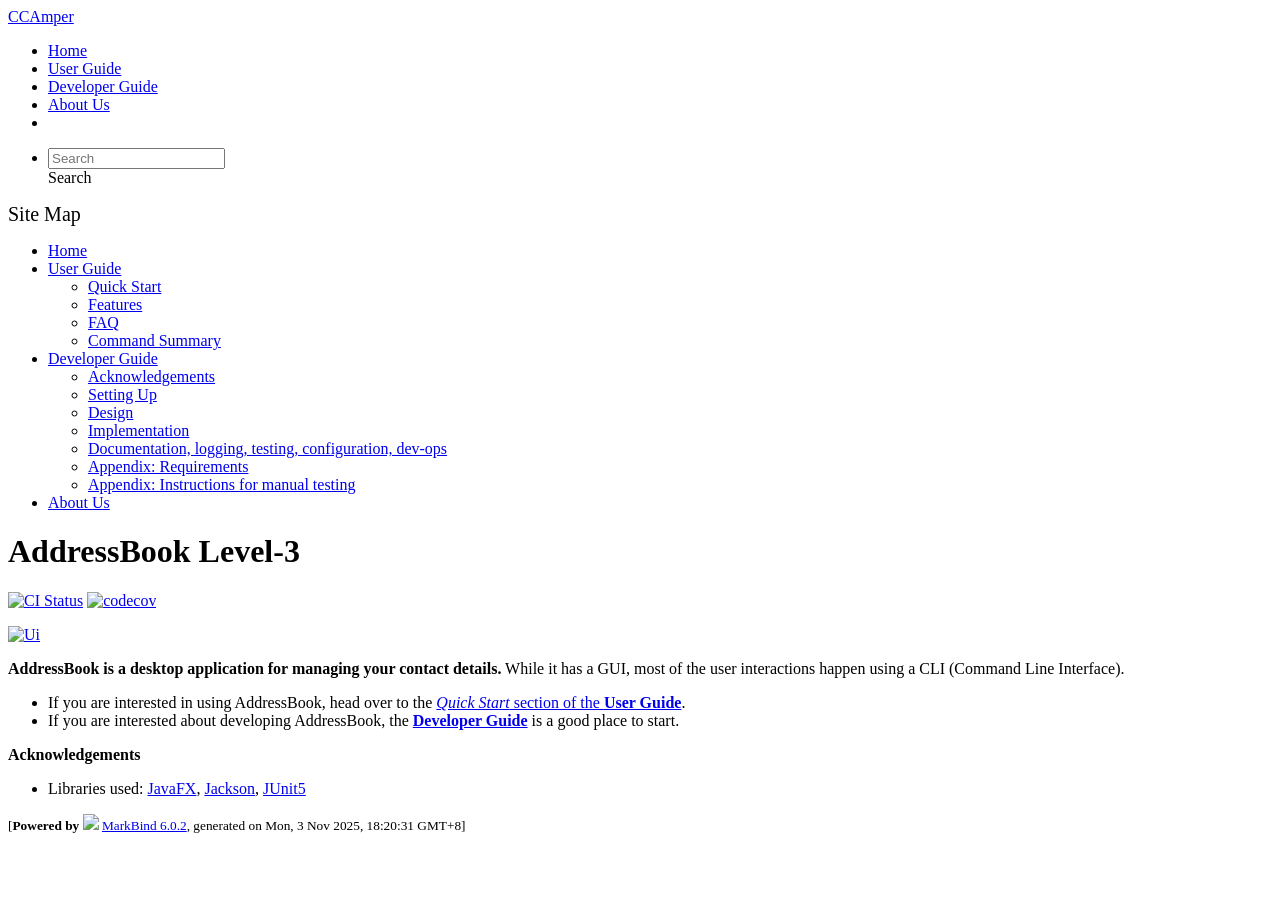
==== commit 21c013f5: "deploy: 18cbdd433a19c64392065efaea73bde268e135d7" ====
--- a/index.html
+++ b/index.html
@@ -12,7 +12,7 @@
   const baseUrl = '/tp'
 </script>
 <body >
-<div id="app"><!--[--><header sticky><div data-v-2dc82f13><nav class="navbar navbar-expand-md d-print-none navbar-dark bg-dark" data-v-2dc82f13><div class="container-fluid" data-v-2dc82f13><div class="navbar-left" data-v-2dc82f13><!--[--><a href="/tp/index.html" title="Home" class="navbar-brand">CCAmper</a><!--]--></div><div class="navbar-default" data-v-2dc82f13><ul class="navbar-nav me-auto mt-2 mt-lg-0" data-v-2dc82f13><!--[--> <li><a href="/tp/index.html" class="nav-link">Home</a></li> <li><a href="/tp/UserGuide.html" class="nav-link">User Guide</a></li> <li><a href="/tp/DeveloperGuide.html" class="nav-link">Developer Guide</a></li> <li><a href="/tp/AboutUs.html" class="nav-link">About Us</a></li> <li><a href="https://github.com/AY2526S1-CS2103T-T10-4/tp" target="_blank" class="nav-link"><span><span aria-hidden="true" class="fab fa-github"></span></span></a></li> <!--]--></ul></div><ul class="navbar-nav navbar-right" data-v-2dc82f13><!--[--><li><form class="navbar-form"><div style="position:relative;" class="dropdown" data-v-00e26d0a><!--[--><input value="" data-bs-toggle="dropdown" type="text" class="form-control" placeholder="Search" autocomplete="off" data-v-00e26d0a><div class="form-control placeholder-div-hidden" data-v-00e26d0a>Search</div><!--]--><ul class="dropdown-menu search-dropdown-menu dropdown-menu-hidden dropdown-menu-end" data-v-00e26d0a><!--[--><!--]--></ul></div></form></li><!--]--></ul></div></nav><div style="display:none;" class="lower-navbar-container" data-v-2dc82f13><!--[--><!----><!----><!--]--></div></div></header> <div id="flex-body"><nav id="site-nav" data-v-6b1b63d2><!--[--><div class="site-nav-top"><div class="fw-bold mb-2" style="font-size:1.25rem;">Site Map</div></div> <div class="nav-component slim-scroll"><div class="site-nav-root"><!--[--><ul class="site-nav-list site-nav-list-root" data-v-6b1b63d2><!--[--><li><div class="site-nav-default-list-item site-nav-list-item-0" onclick="handleSiteNavClick(this)"><a href="/tp/index.html">Home</a></div></li> <li><div class="site-nav-default-list-item site-nav-list-item-0" onclick="handleSiteNavClick(this)"><a href="/tp/UserGuide.html">User Guide</a> <div class="site-nav-dropdown-btn-container"><i class="site-nav-dropdown-btn-icon site-nav-rotate-icon" onclick="handleSiteNavClick(this.parentNode.parentNode, false); event.stopPropagation();"><span class="glyphicon glyphicon-menu-down" aria-hidden="true"></span></i></div></div><ul class="site-nav-dropdown-container site-nav-dropdown-container-open site-nav-list"><li><div class="site-nav-default-list-item site-nav-list-item-1" onclick="handleSiteNavClick(this)"><a href="/tp/UserGuide.html#quick-start">Quick Start</a></div></li> <li><div class="site-nav-default-list-item site-nav-list-item-1" onclick="handleSiteNavClick(this)"><a href="/tp/UserGuide.html#features">Features</a></div></li> <li><div class="site-nav-default-list-item site-nav-list-item-1" onclick="handleSiteNavClick(this)"><a href="/tp/UserGuide.html#faq">FAQ</a></div></li> <li><div class="site-nav-default-list-item site-nav-list-item-1" onclick="handleSiteNavClick(this)"><a href="/tp/UserGuide.html#faq">Command Summary</a></div></li></ul></li> <li><div class="site-nav-default-list-item site-nav-list-item-0" onclick="handleSiteNavClick(this)"><a href="/tp/DeveloperGuide.html">Developer Guide</a> <div class="site-nav-dropdown-btn-container"><i class="site-nav-dropdown-btn-icon site-nav-rotate-icon" onclick="handleSiteNavClick(this.parentNode.parentNode, false); event.stopPropagation();"><span class="glyphicon glyphicon-menu-down" aria-hidden="true"></span></i></div></div><ul class="site-nav-dropdown-container site-nav-dropdown-container-open site-nav-list"><li><div class="site-nav-default-list-item site-nav-list-item-1" onclick="handleSiteNavClick(this)"><a href="/tp/DeveloperGuide.html#acknowledgements">Acknowledgements</a></div></li> <li><div class="site-nav-default-list-item site-nav-list-item-1" onclick="handleSiteNavClick(this)"><a href="/tp/DeveloperGuide.html#setting-up-getting-started">Setting Up</a></div></li> <li><div class="site-nav-default-list-item site-nav-list-item-1" onclick="handleSiteNavClick(this)"><a href="/tp/DeveloperGuide.html#design">Design</a></div></li> <li><div class="site-nav-default-list-item site-nav-list-item-1" onclick="handleSiteNavClick(this)"><a href="/tp/DeveloperGuide.html#implementation">Implementation</a></div></li> <li><div class="site-nav-default-list-item site-nav-list-item-1" onclick="handleSiteNavClick(this)"><a href="/tp/DeveloperGuide.html#documentation-logging-testing-configuration-dev-ops">Documentation, logging, testing, configuration, dev-ops</a></div></li> <li><div class="site-nav-default-list-item site-nav-list-item-1" onclick="handleSiteNavClick(this)"><a href="/tp/DeveloperGuide.html#appendix-requirements">Appendix: Requirements</a></div></li> <li><div class="site-nav-default-list-item site-nav-list-item-1" onclick="handleSiteNavClick(this)"><a href="/tp/DeveloperGuide.html#appendix-instructions-for-manual-testing">Appendix: Instructions for manual testing</a></div></li></ul></li> <li><div class="site-nav-default-list-item site-nav-list-item-0" onclick="handleSiteNavClick(this)"><a href="/tp/AboutUs.html">About Us</a></div></li><!--]--><!--v-if--></ul><!--]--></div></div><!--]--><!--v-if--></nav> <div id="content-wrapper"><h1 id="addressbook-level-3">AddressBook Level-3<a class="fa fa-anchor" href="#addressbook-level-3" onclick="event.stopPropagation()"></a></h1> <p><a href="https://github.com/se-edu/addressbook-level3/actions"><img src="https://github.com/se-edu/addressbook-level3/workflows/Java%20CI/badge.svg" alt="CI Status" class="img-fluid"></a> <a href="https://codecov.io/gh/se-edu/addressbook-level3"><img src="https://codecov.io/gh/se-edu/addressbook-level3/branch/master/graph/badge.svg" alt="codecov" class="img-fluid"></a></p> <p><a href="/tp/images/Ui.png" target="_self"><img src="/tp/images/Ui.png" alt="Ui" class="img-fluid"></a></p> <p><strong>AddressBook is a desktop application for managing your contact details.</strong> While it has a GUI, most of the user interactions happen using a CLI (Command Line Interface).</p> <ul><li>If you are interested in using AddressBook, head over to the <a href="/tp/UserGuide.html#quick-start"><em>Quick Start</em> section of the <strong>User Guide</strong></a>.</li> <li>If you are interested about developing AddressBook, the <a href="/tp/DeveloperGuide.html"><strong>Developer Guide</strong></a> is a good place to start.</li></ul> <p><strong>Acknowledgements</strong></p> <ul><li>Libraries used: <a href="https://openjfx.io/">JavaFX</a>, <a href="https://github.com/FasterXML/jackson">Jackson</a>, <a href="https://github.com/junit-team/junit5">JUnit5</a></li></ul></div> <nav id="page-nav" data-v-6b1b63d2><!--[--><div class="nav-component slim-scroll"></div><!--]--><!--v-if--></nav> <div class="scroll-top-button fa-lg d-print-none" style="display:none;bottom:2%;right:2%;position:fixed;" aria-hidden="true"><!--[--><i class="fas fa-arrow-circle-up"></i><!--]--></div></div> <footer><div class="text-center"><small>[<span><strong>Powered by</strong></span> <img src="https://markbind.org/favicon.ico" width="30"> <a href="https://markbind.org/">MarkBind 6.0.2</a>, generated on Thu, 30 Oct 2025, 12:43:41 GMT+8]</small></div></footer><!--]--></div>
+<div id="app"><!--[--><header sticky><div data-v-2dc82f13><nav class="navbar navbar-expand-md d-print-none navbar-dark bg-dark" data-v-2dc82f13><div class="container-fluid" data-v-2dc82f13><div class="navbar-left" data-v-2dc82f13><!--[--><a href="/tp/index.html" title="Home" class="navbar-brand">CCAmper</a><!--]--></div><div class="navbar-default" data-v-2dc82f13><ul class="navbar-nav me-auto mt-2 mt-lg-0" data-v-2dc82f13><!--[--> <li><a href="/tp/index.html" class="nav-link">Home</a></li> <li><a href="/tp/UserGuide.html" class="nav-link">User Guide</a></li> <li><a href="/tp/DeveloperGuide.html" class="nav-link">Developer Guide</a></li> <li><a href="/tp/AboutUs.html" class="nav-link">About Us</a></li> <li><a href="https://github.com/AY2526S1-CS2103T-T10-4/tp" target="_blank" class="nav-link"><span><span aria-hidden="true" class="fab fa-github"></span></span></a></li> <!--]--></ul></div><ul class="navbar-nav navbar-right" data-v-2dc82f13><!--[--><li><form class="navbar-form"><div style="position:relative;" class="dropdown" data-v-00e26d0a><!--[--><input value="" data-bs-toggle="dropdown" type="text" class="form-control" placeholder="Search" autocomplete="off" data-v-00e26d0a><div class="form-control placeholder-div-hidden" data-v-00e26d0a>Search</div><!--]--><ul class="dropdown-menu search-dropdown-menu dropdown-menu-hidden dropdown-menu-end" data-v-00e26d0a><!--[--><!--]--></ul></div></form></li><!--]--></ul></div></nav><div style="display:none;" class="lower-navbar-container" data-v-2dc82f13><!--[--><!----><!----><!--]--></div></div></header> <div id="flex-body"><nav id="site-nav" data-v-6b1b63d2><!--[--><div class="site-nav-top"><div class="fw-bold mb-2" style="font-size:1.25rem;">Site Map</div></div> <div class="nav-component slim-scroll"><div class="site-nav-root"><!--[--><ul class="site-nav-list site-nav-list-root" data-v-6b1b63d2><!--[--><li><div class="site-nav-default-list-item site-nav-list-item-0" onclick="handleSiteNavClick(this)"><a href="/tp/index.html">Home</a></div></li> <li><div class="site-nav-default-list-item site-nav-list-item-0" onclick="handleSiteNavClick(this)"><a href="/tp/UserGuide.html">User Guide</a> <div class="site-nav-dropdown-btn-container"><i class="site-nav-dropdown-btn-icon site-nav-rotate-icon" onclick="handleSiteNavClick(this.parentNode.parentNode, false); event.stopPropagation();"><span class="glyphicon glyphicon-menu-down" aria-hidden="true"></span></i></div></div><ul class="site-nav-dropdown-container site-nav-dropdown-container-open site-nav-list"><li><div class="site-nav-default-list-item site-nav-list-item-1" onclick="handleSiteNavClick(this)"><a href="/tp/UserGuide.html#quick-start">Quick Start</a></div></li> <li><div class="site-nav-default-list-item site-nav-list-item-1" onclick="handleSiteNavClick(this)"><a href="/tp/UserGuide.html#features">Features</a></div></li> <li><div class="site-nav-default-list-item site-nav-list-item-1" onclick="handleSiteNavClick(this)"><a href="/tp/UserGuide.html#faq">FAQ</a></div></li> <li><div class="site-nav-default-list-item site-nav-list-item-1" onclick="handleSiteNavClick(this)"><a href="/tp/UserGuide.html#faq">Command Summary</a></div></li></ul></li> <li><div class="site-nav-default-list-item site-nav-list-item-0" onclick="handleSiteNavClick(this)"><a href="/tp/DeveloperGuide.html">Developer Guide</a> <div class="site-nav-dropdown-btn-container"><i class="site-nav-dropdown-btn-icon site-nav-rotate-icon" onclick="handleSiteNavClick(this.parentNode.parentNode, false); event.stopPropagation();"><span class="glyphicon glyphicon-menu-down" aria-hidden="true"></span></i></div></div><ul class="site-nav-dropdown-container site-nav-dropdown-container-open site-nav-list"><li><div class="site-nav-default-list-item site-nav-list-item-1" onclick="handleSiteNavClick(this)"><a href="/tp/DeveloperGuide.html#acknowledgements">Acknowledgements</a></div></li> <li><div class="site-nav-default-list-item site-nav-list-item-1" onclick="handleSiteNavClick(this)"><a href="/tp/DeveloperGuide.html#setting-up-getting-started">Setting Up</a></div></li> <li><div class="site-nav-default-list-item site-nav-list-item-1" onclick="handleSiteNavClick(this)"><a href="/tp/DeveloperGuide.html#design">Design</a></div></li> <li><div class="site-nav-default-list-item site-nav-list-item-1" onclick="handleSiteNavClick(this)"><a href="/tp/DeveloperGuide.html#implementation">Implementation</a></div></li> <li><div class="site-nav-default-list-item site-nav-list-item-1" onclick="handleSiteNavClick(this)"><a href="/tp/DeveloperGuide.html#documentation-logging-testing-configuration-dev-ops">Documentation, logging, testing, configuration, dev-ops</a></div></li> <li><div class="site-nav-default-list-item site-nav-list-item-1" onclick="handleSiteNavClick(this)"><a href="/tp/DeveloperGuide.html#appendix-requirements">Appendix: Requirements</a></div></li> <li><div class="site-nav-default-list-item site-nav-list-item-1" onclick="handleSiteNavClick(this)"><a href="/tp/DeveloperGuide.html#appendix-instructions-for-manual-testing">Appendix: Instructions for manual testing</a></div></li></ul></li> <li><div class="site-nav-default-list-item site-nav-list-item-0" onclick="handleSiteNavClick(this)"><a href="/tp/AboutUs.html">About Us</a></div></li><!--]--><!--v-if--></ul><!--]--></div></div><!--]--><!--v-if--></nav> <div id="content-wrapper"><h1 id="addressbook-level-3">AddressBook Level-3<a class="fa fa-anchor" href="#addressbook-level-3" onclick="event.stopPropagation()"></a></h1> <p><a href="https://github.com/se-edu/addressbook-level3/actions"><img src="https://github.com/se-edu/addressbook-level3/workflows/Java%20CI/badge.svg" alt="CI Status" class="img-fluid"></a> <a href="https://codecov.io/gh/se-edu/addressbook-level3"><img src="https://codecov.io/gh/se-edu/addressbook-level3/branch/master/graph/badge.svg" alt="codecov" class="img-fluid"></a></p> <p><a href="/tp/images/Ui.png" target="_self"><img src="/tp/images/Ui.png" alt="Ui" class="img-fluid"></a></p> <p><strong>AddressBook is a desktop application for managing your contact details.</strong> While it has a GUI, most of the user interactions happen using a CLI (Command Line Interface).</p> <ul><li>If you are interested in using AddressBook, head over to the <a href="/tp/UserGuide.html#quick-start"><em>Quick Start</em> section of the <strong>User Guide</strong></a>.</li> <li>If you are interested about developing AddressBook, the <a href="/tp/DeveloperGuide.html"><strong>Developer Guide</strong></a> is a good place to start.</li></ul> <p><strong>Acknowledgements</strong></p> <ul><li>Libraries used: <a href="https://openjfx.io/">JavaFX</a>, <a href="https://github.com/FasterXML/jackson">Jackson</a>, <a href="https://github.com/junit-team/junit5">JUnit5</a></li></ul></div> <nav id="page-nav" data-v-6b1b63d2><!--[--><div class="nav-component slim-scroll"></div><!--]--><!--v-if--></nav> <div class="scroll-top-button fa-lg d-print-none" style="display:none;bottom:2%;right:2%;position:fixed;" aria-hidden="true"><!--[--><i class="fas fa-arrow-circle-up"></i><!--]--></div></div> <footer><div class="text-center"><small>[<span><strong>Powered by</strong></span> <img src="https://markbind.org/favicon.ico" width="30"> <a href="https://markbind.org/">MarkBind 6.0.2</a>, generated on Mon, 3 Nov 2025, 18:20:31 GMT+8]</small></div></footer><!--]--></div>
 </body><script src="/tp/markbind/js/bootstrap-utility.min.js"></script>
 <script src="/tp/markbind/js/polyfill.min.js"></script>
 <script src="/tp/markbind/js/vue.global.prod.min.js"></script>
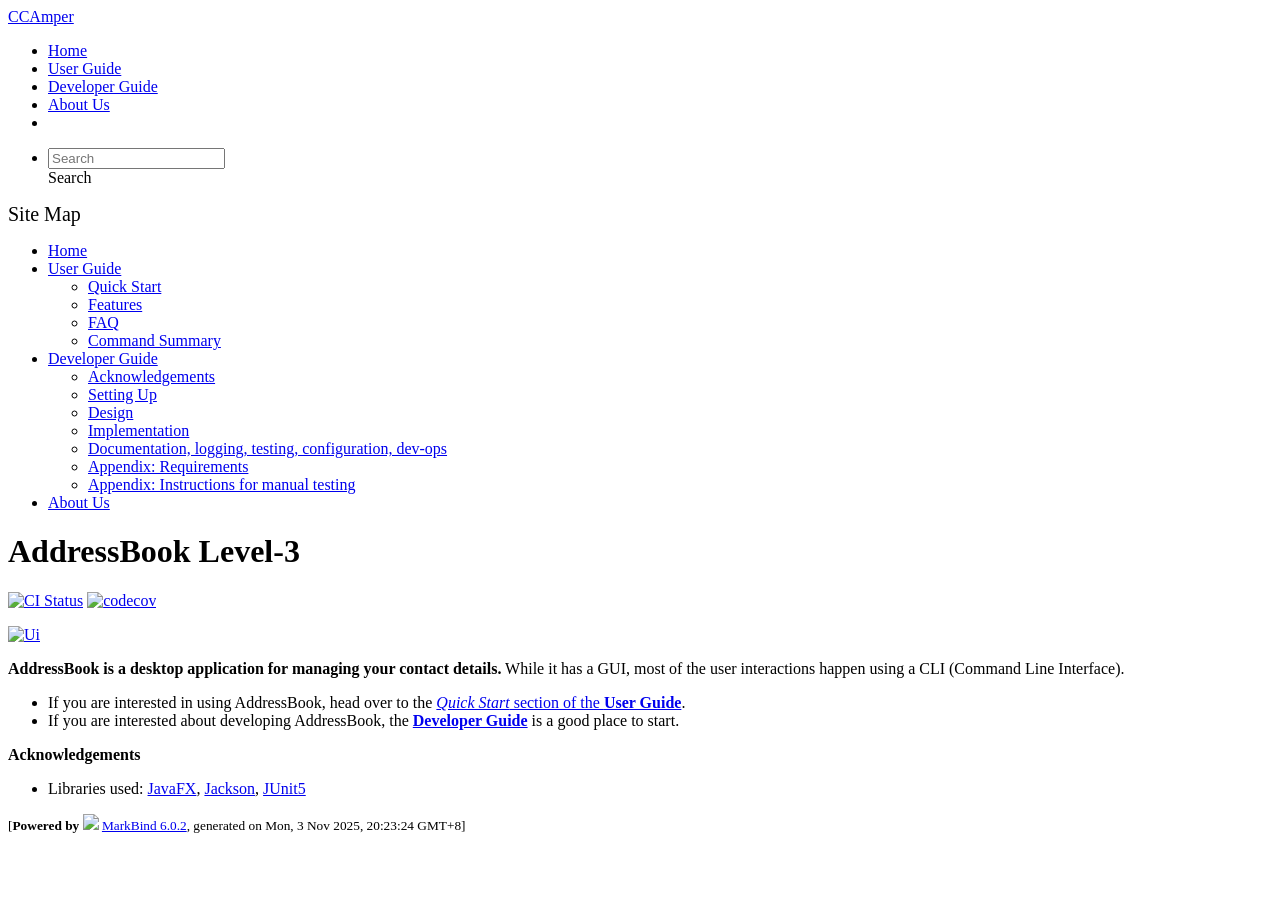
==== commit 29ed1cf6: "deploy: 15ef2f7d8adf9778ec62b08fad7d4b4d01e50014" ====
--- a/index.html
+++ b/index.html
@@ -12,7 +12,7 @@
   const baseUrl = '/tp'
 </script>
 <body >
-<div id="app"><!--[--><header sticky><div data-v-2dc82f13><nav class="navbar navbar-expand-md d-print-none navbar-dark bg-dark" data-v-2dc82f13><div class="container-fluid" data-v-2dc82f13><div class="navbar-left" data-v-2dc82f13><!--[--><a href="/tp/index.html" title="Home" class="navbar-brand">CCAmper</a><!--]--></div><div class="navbar-default" data-v-2dc82f13><ul class="navbar-nav me-auto mt-2 mt-lg-0" data-v-2dc82f13><!--[--> <li><a href="/tp/index.html" class="nav-link">Home</a></li> <li><a href="/tp/UserGuide.html" class="nav-link">User Guide</a></li> <li><a href="/tp/DeveloperGuide.html" class="nav-link">Developer Guide</a></li> <li><a href="/tp/AboutUs.html" class="nav-link">About Us</a></li> <li><a href="https://github.com/AY2526S1-CS2103T-T10-4/tp" target="_blank" class="nav-link"><span><span aria-hidden="true" class="fab fa-github"></span></span></a></li> <!--]--></ul></div><ul class="navbar-nav navbar-right" data-v-2dc82f13><!--[--><li><form class="navbar-form"><div style="position:relative;" class="dropdown" data-v-00e26d0a><!--[--><input value="" data-bs-toggle="dropdown" type="text" class="form-control" placeholder="Search" autocomplete="off" data-v-00e26d0a><div class="form-control placeholder-div-hidden" data-v-00e26d0a>Search</div><!--]--><ul class="dropdown-menu search-dropdown-menu dropdown-menu-hidden dropdown-menu-end" data-v-00e26d0a><!--[--><!--]--></ul></div></form></li><!--]--></ul></div></nav><div style="display:none;" class="lower-navbar-container" data-v-2dc82f13><!--[--><!----><!----><!--]--></div></div></header> <div id="flex-body"><nav id="site-nav" data-v-6b1b63d2><!--[--><div class="site-nav-top"><div class="fw-bold mb-2" style="font-size:1.25rem;">Site Map</div></div> <div class="nav-component slim-scroll"><div class="site-nav-root"><!--[--><ul class="site-nav-list site-nav-list-root" data-v-6b1b63d2><!--[--><li><div class="site-nav-default-list-item site-nav-list-item-0" onclick="handleSiteNavClick(this)"><a href="/tp/index.html">Home</a></div></li> <li><div class="site-nav-default-list-item site-nav-list-item-0" onclick="handleSiteNavClick(this)"><a href="/tp/UserGuide.html">User Guide</a> <div class="site-nav-dropdown-btn-container"><i class="site-nav-dropdown-btn-icon site-nav-rotate-icon" onclick="handleSiteNavClick(this.parentNode.parentNode, false); event.stopPropagation();"><span class="glyphicon glyphicon-menu-down" aria-hidden="true"></span></i></div></div><ul class="site-nav-dropdown-container site-nav-dropdown-container-open site-nav-list"><li><div class="site-nav-default-list-item site-nav-list-item-1" onclick="handleSiteNavClick(this)"><a href="/tp/UserGuide.html#quick-start">Quick Start</a></div></li> <li><div class="site-nav-default-list-item site-nav-list-item-1" onclick="handleSiteNavClick(this)"><a href="/tp/UserGuide.html#features">Features</a></div></li> <li><div class="site-nav-default-list-item site-nav-list-item-1" onclick="handleSiteNavClick(this)"><a href="/tp/UserGuide.html#faq">FAQ</a></div></li> <li><div class="site-nav-default-list-item site-nav-list-item-1" onclick="handleSiteNavClick(this)"><a href="/tp/UserGuide.html#faq">Command Summary</a></div></li></ul></li> <li><div class="site-nav-default-list-item site-nav-list-item-0" onclick="handleSiteNavClick(this)"><a href="/tp/DeveloperGuide.html">Developer Guide</a> <div class="site-nav-dropdown-btn-container"><i class="site-nav-dropdown-btn-icon site-nav-rotate-icon" onclick="handleSiteNavClick(this.parentNode.parentNode, false); event.stopPropagation();"><span class="glyphicon glyphicon-menu-down" aria-hidden="true"></span></i></div></div><ul class="site-nav-dropdown-container site-nav-dropdown-container-open site-nav-list"><li><div class="site-nav-default-list-item site-nav-list-item-1" onclick="handleSiteNavClick(this)"><a href="/tp/DeveloperGuide.html#acknowledgements">Acknowledgements</a></div></li> <li><div class="site-nav-default-list-item site-nav-list-item-1" onclick="handleSiteNavClick(this)"><a href="/tp/DeveloperGuide.html#setting-up-getting-started">Setting Up</a></div></li> <li><div class="site-nav-default-list-item site-nav-list-item-1" onclick="handleSiteNavClick(this)"><a href="/tp/DeveloperGuide.html#design">Design</a></div></li> <li><div class="site-nav-default-list-item site-nav-list-item-1" onclick="handleSiteNavClick(this)"><a href="/tp/DeveloperGuide.html#implementation">Implementation</a></div></li> <li><div class="site-nav-default-list-item site-nav-list-item-1" onclick="handleSiteNavClick(this)"><a href="/tp/DeveloperGuide.html#documentation-logging-testing-configuration-dev-ops">Documentation, logging, testing, configuration, dev-ops</a></div></li> <li><div class="site-nav-default-list-item site-nav-list-item-1" onclick="handleSiteNavClick(this)"><a href="/tp/DeveloperGuide.html#appendix-requirements">Appendix: Requirements</a></div></li> <li><div class="site-nav-default-list-item site-nav-list-item-1" onclick="handleSiteNavClick(this)"><a href="/tp/DeveloperGuide.html#appendix-instructions-for-manual-testing">Appendix: Instructions for manual testing</a></div></li></ul></li> <li><div class="site-nav-default-list-item site-nav-list-item-0" onclick="handleSiteNavClick(this)"><a href="/tp/AboutUs.html">About Us</a></div></li><!--]--><!--v-if--></ul><!--]--></div></div><!--]--><!--v-if--></nav> <div id="content-wrapper"><h1 id="addressbook-level-3">AddressBook Level-3<a class="fa fa-anchor" href="#addressbook-level-3" onclick="event.stopPropagation()"></a></h1> <p><a href="https://github.com/se-edu/addressbook-level3/actions"><img src="https://github.com/se-edu/addressbook-level3/workflows/Java%20CI/badge.svg" alt="CI Status" class="img-fluid"></a> <a href="https://codecov.io/gh/se-edu/addressbook-level3"><img src="https://codecov.io/gh/se-edu/addressbook-level3/branch/master/graph/badge.svg" alt="codecov" class="img-fluid"></a></p> <p><a href="/tp/images/Ui.png" target="_self"><img src="/tp/images/Ui.png" alt="Ui" class="img-fluid"></a></p> <p><strong>AddressBook is a desktop application for managing your contact details.</strong> While it has a GUI, most of the user interactions happen using a CLI (Command Line Interface).</p> <ul><li>If you are interested in using AddressBook, head over to the <a href="/tp/UserGuide.html#quick-start"><em>Quick Start</em> section of the <strong>User Guide</strong></a>.</li> <li>If you are interested about developing AddressBook, the <a href="/tp/DeveloperGuide.html"><strong>Developer Guide</strong></a> is a good place to start.</li></ul> <p><strong>Acknowledgements</strong></p> <ul><li>Libraries used: <a href="https://openjfx.io/">JavaFX</a>, <a href="https://github.com/FasterXML/jackson">Jackson</a>, <a href="https://github.com/junit-team/junit5">JUnit5</a></li></ul></div> <nav id="page-nav" data-v-6b1b63d2><!--[--><div class="nav-component slim-scroll"></div><!--]--><!--v-if--></nav> <div class="scroll-top-button fa-lg d-print-none" style="display:none;bottom:2%;right:2%;position:fixed;" aria-hidden="true"><!--[--><i class="fas fa-arrow-circle-up"></i><!--]--></div></div> <footer><div class="text-center"><small>[<span><strong>Powered by</strong></span> <img src="https://markbind.org/favicon.ico" width="30"> <a href="https://markbind.org/">MarkBind 6.0.2</a>, generated on Mon, 3 Nov 2025, 18:20:31 GMT+8]</small></div></footer><!--]--></div>
+<div id="app"><!--[--><header sticky><div data-v-2dc82f13><nav class="navbar navbar-expand-md d-print-none navbar-dark bg-dark" data-v-2dc82f13><div class="container-fluid" data-v-2dc82f13><div class="navbar-left" data-v-2dc82f13><!--[--><a href="/tp/index.html" title="Home" class="navbar-brand">CCAmper</a><!--]--></div><div class="navbar-default" data-v-2dc82f13><ul class="navbar-nav me-auto mt-2 mt-lg-0" data-v-2dc82f13><!--[--> <li><a href="/tp/index.html" class="nav-link">Home</a></li> <li><a href="/tp/UserGuide.html" class="nav-link">User Guide</a></li> <li><a href="/tp/DeveloperGuide.html" class="nav-link">Developer Guide</a></li> <li><a href="/tp/AboutUs.html" class="nav-link">About Us</a></li> <li><a href="https://github.com/AY2526S1-CS2103T-T10-4/tp" target="_blank" class="nav-link"><span><span aria-hidden="true" class="fab fa-github"></span></span></a></li> <!--]--></ul></div><ul class="navbar-nav navbar-right" data-v-2dc82f13><!--[--><li><form class="navbar-form"><div style="position:relative;" class="dropdown" data-v-00e26d0a><!--[--><input value="" data-bs-toggle="dropdown" type="text" class="form-control" placeholder="Search" autocomplete="off" data-v-00e26d0a><div class="form-control placeholder-div-hidden" data-v-00e26d0a>Search</div><!--]--><ul class="dropdown-menu search-dropdown-menu dropdown-menu-hidden dropdown-menu-end" data-v-00e26d0a><!--[--><!--]--></ul></div></form></li><!--]--></ul></div></nav><div style="display:none;" class="lower-navbar-container" data-v-2dc82f13><!--[--><!----><!----><!--]--></div></div></header> <div id="flex-body"><nav id="site-nav" data-v-6b1b63d2><!--[--><div class="site-nav-top"><div class="fw-bold mb-2" style="font-size:1.25rem;">Site Map</div></div> <div class="nav-component slim-scroll"><div class="site-nav-root"><!--[--><ul class="site-nav-list site-nav-list-root" data-v-6b1b63d2><!--[--><li><div class="site-nav-default-list-item site-nav-list-item-0" onclick="handleSiteNavClick(this)"><a href="/tp/index.html">Home</a></div></li> <li><div class="site-nav-default-list-item site-nav-list-item-0" onclick="handleSiteNavClick(this)"><a href="/tp/UserGuide.html">User Guide</a> <div class="site-nav-dropdown-btn-container"><i class="site-nav-dropdown-btn-icon site-nav-rotate-icon" onclick="handleSiteNavClick(this.parentNode.parentNode, false); event.stopPropagation();"><span class="glyphicon glyphicon-menu-down" aria-hidden="true"></span></i></div></div><ul class="site-nav-dropdown-container site-nav-dropdown-container-open site-nav-list"><li><div class="site-nav-default-list-item site-nav-list-item-1" onclick="handleSiteNavClick(this)"><a href="/tp/UserGuide.html#quick-start">Quick Start</a></div></li> <li><div class="site-nav-default-list-item site-nav-list-item-1" onclick="handleSiteNavClick(this)"><a href="/tp/UserGuide.html#features">Features</a></div></li> <li><div class="site-nav-default-list-item site-nav-list-item-1" onclick="handleSiteNavClick(this)"><a href="/tp/UserGuide.html#faq">FAQ</a></div></li> <li><div class="site-nav-default-list-item site-nav-list-item-1" onclick="handleSiteNavClick(this)"><a href="/tp/UserGuide.html#faq">Command Summary</a></div></li></ul></li> <li><div class="site-nav-default-list-item site-nav-list-item-0" onclick="handleSiteNavClick(this)"><a href="/tp/DeveloperGuide.html">Developer Guide</a> <div class="site-nav-dropdown-btn-container"><i class="site-nav-dropdown-btn-icon site-nav-rotate-icon" onclick="handleSiteNavClick(this.parentNode.parentNode, false); event.stopPropagation();"><span class="glyphicon glyphicon-menu-down" aria-hidden="true"></span></i></div></div><ul class="site-nav-dropdown-container site-nav-dropdown-container-open site-nav-list"><li><div class="site-nav-default-list-item site-nav-list-item-1" onclick="handleSiteNavClick(this)"><a href="/tp/DeveloperGuide.html#acknowledgements">Acknowledgements</a></div></li> <li><div class="site-nav-default-list-item site-nav-list-item-1" onclick="handleSiteNavClick(this)"><a href="/tp/DeveloperGuide.html#setting-up-getting-started">Setting Up</a></div></li> <li><div class="site-nav-default-list-item site-nav-list-item-1" onclick="handleSiteNavClick(this)"><a href="/tp/DeveloperGuide.html#design">Design</a></div></li> <li><div class="site-nav-default-list-item site-nav-list-item-1" onclick="handleSiteNavClick(this)"><a href="/tp/DeveloperGuide.html#implementation">Implementation</a></div></li> <li><div class="site-nav-default-list-item site-nav-list-item-1" onclick="handleSiteNavClick(this)"><a href="/tp/DeveloperGuide.html#documentation-logging-testing-configuration-dev-ops">Documentation, logging, testing, configuration, dev-ops</a></div></li> <li><div class="site-nav-default-list-item site-nav-list-item-1" onclick="handleSiteNavClick(this)"><a href="/tp/DeveloperGuide.html#appendix-requirements">Appendix: Requirements</a></div></li> <li><div class="site-nav-default-list-item site-nav-list-item-1" onclick="handleSiteNavClick(this)"><a href="/tp/DeveloperGuide.html#appendix-instructions-for-manual-testing">Appendix: Instructions for manual testing</a></div></li></ul></li> <li><div class="site-nav-default-list-item site-nav-list-item-0" onclick="handleSiteNavClick(this)"><a href="/tp/AboutUs.html">About Us</a></div></li><!--]--><!--v-if--></ul><!--]--></div></div><!--]--><!--v-if--></nav> <div id="content-wrapper"><h1 id="addressbook-level-3">AddressBook Level-3<a class="fa fa-anchor" href="#addressbook-level-3" onclick="event.stopPropagation()"></a></h1> <p><a href="https://github.com/se-edu/addressbook-level3/actions"><img src="https://github.com/se-edu/addressbook-level3/workflows/Java%20CI/badge.svg" alt="CI Status" class="img-fluid"></a> <a href="https://codecov.io/gh/se-edu/addressbook-level3"><img src="https://codecov.io/gh/se-edu/addressbook-level3/branch/master/graph/badge.svg" alt="codecov" class="img-fluid"></a></p> <p><a href="/tp/images/Ui.png" target="_self"><img src="/tp/images/Ui.png" alt="Ui" class="img-fluid"></a></p> <p><strong>AddressBook is a desktop application for managing your contact details.</strong> While it has a GUI, most of the user interactions happen using a CLI (Command Line Interface).</p> <ul><li>If you are interested in using AddressBook, head over to the <a href="/tp/UserGuide.html#quick-start"><em>Quick Start</em> section of the <strong>User Guide</strong></a>.</li> <li>If you are interested about developing AddressBook, the <a href="/tp/DeveloperGuide.html"><strong>Developer Guide</strong></a> is a good place to start.</li></ul> <p><strong>Acknowledgements</strong></p> <ul><li>Libraries used: <a href="https://openjfx.io/">JavaFX</a>, <a href="https://github.com/FasterXML/jackson">Jackson</a>, <a href="https://github.com/junit-team/junit5">JUnit5</a></li></ul></div> <nav id="page-nav" data-v-6b1b63d2><!--[--><div class="nav-component slim-scroll"></div><!--]--><!--v-if--></nav> <div class="scroll-top-button fa-lg d-print-none" style="display:none;bottom:2%;right:2%;position:fixed;" aria-hidden="true"><!--[--><i class="fas fa-arrow-circle-up"></i><!--]--></div></div> <footer><div class="text-center"><small>[<span><strong>Powered by</strong></span> <img src="https://markbind.org/favicon.ico" width="30"> <a href="https://markbind.org/">MarkBind 6.0.2</a>, generated on Mon, 3 Nov 2025, 20:23:24 GMT+8]</small></div></footer><!--]--></div>
 </body><script src="/tp/markbind/js/bootstrap-utility.min.js"></script>
 <script src="/tp/markbind/js/polyfill.min.js"></script>
 <script src="/tp/markbind/js/vue.global.prod.min.js"></script>
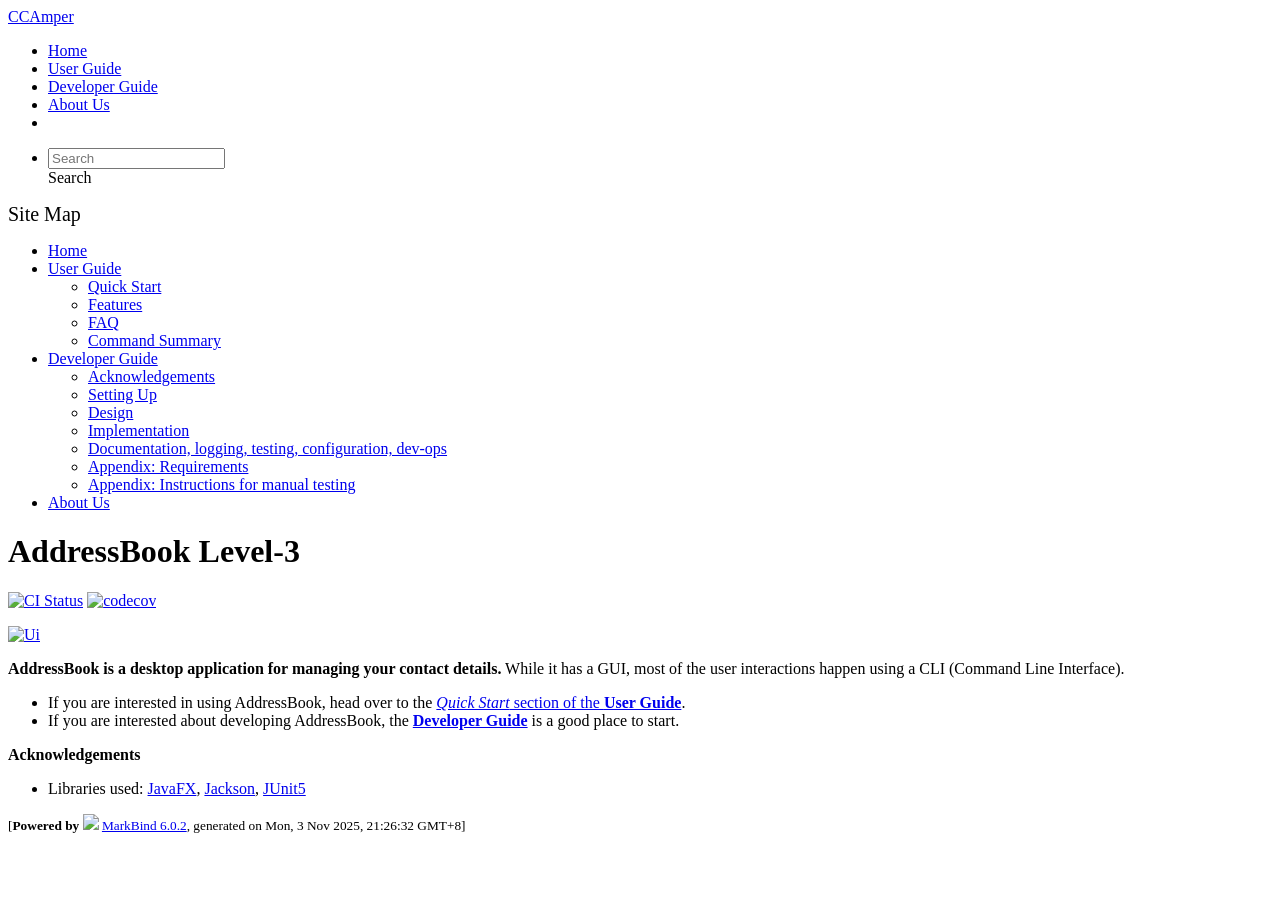
==== commit 53bfc8ab: "deploy: 81962a1cf9be6dc0cafa250b550697331fb15fc2" ====
--- a/index.html
+++ b/index.html
@@ -12,7 +12,7 @@
   const baseUrl = '/tp'
 </script>
 <body >
-<div id="app"><!--[--><header sticky><div data-v-2dc82f13><nav class="navbar navbar-expand-md d-print-none navbar-dark bg-dark" data-v-2dc82f13><div class="container-fluid" data-v-2dc82f13><div class="navbar-left" data-v-2dc82f13><!--[--><a href="/tp/index.html" title="Home" class="navbar-brand">CCAmper</a><!--]--></div><div class="navbar-default" data-v-2dc82f13><ul class="navbar-nav me-auto mt-2 mt-lg-0" data-v-2dc82f13><!--[--> <li><a href="/tp/index.html" class="nav-link">Home</a></li> <li><a href="/tp/UserGuide.html" class="nav-link">User Guide</a></li> <li><a href="/tp/DeveloperGuide.html" class="nav-link">Developer Guide</a></li> <li><a href="/tp/AboutUs.html" class="nav-link">About Us</a></li> <li><a href="https://github.com/AY2526S1-CS2103T-T10-4/tp" target="_blank" class="nav-link"><span><span aria-hidden="true" class="fab fa-github"></span></span></a></li> <!--]--></ul></div><ul class="navbar-nav navbar-right" data-v-2dc82f13><!--[--><li><form class="navbar-form"><div style="position:relative;" class="dropdown" data-v-00e26d0a><!--[--><input value="" data-bs-toggle="dropdown" type="text" class="form-control" placeholder="Search" autocomplete="off" data-v-00e26d0a><div class="form-control placeholder-div-hidden" data-v-00e26d0a>Search</div><!--]--><ul class="dropdown-menu search-dropdown-menu dropdown-menu-hidden dropdown-menu-end" data-v-00e26d0a><!--[--><!--]--></ul></div></form></li><!--]--></ul></div></nav><div style="display:none;" class="lower-navbar-container" data-v-2dc82f13><!--[--><!----><!----><!--]--></div></div></header> <div id="flex-body"><nav id="site-nav" data-v-6b1b63d2><!--[--><div class="site-nav-top"><div class="fw-bold mb-2" style="font-size:1.25rem;">Site Map</div></div> <div class="nav-component slim-scroll"><div class="site-nav-root"><!--[--><ul class="site-nav-list site-nav-list-root" data-v-6b1b63d2><!--[--><li><div class="site-nav-default-list-item site-nav-list-item-0" onclick="handleSiteNavClick(this)"><a href="/tp/index.html">Home</a></div></li> <li><div class="site-nav-default-list-item site-nav-list-item-0" onclick="handleSiteNavClick(this)"><a href="/tp/UserGuide.html">User Guide</a> <div class="site-nav-dropdown-btn-container"><i class="site-nav-dropdown-btn-icon site-nav-rotate-icon" onclick="handleSiteNavClick(this.parentNode.parentNode, false); event.stopPropagation();"><span class="glyphicon glyphicon-menu-down" aria-hidden="true"></span></i></div></div><ul class="site-nav-dropdown-container site-nav-dropdown-container-open site-nav-list"><li><div class="site-nav-default-list-item site-nav-list-item-1" onclick="handleSiteNavClick(this)"><a href="/tp/UserGuide.html#quick-start">Quick Start</a></div></li> <li><div class="site-nav-default-list-item site-nav-list-item-1" onclick="handleSiteNavClick(this)"><a href="/tp/UserGuide.html#features">Features</a></div></li> <li><div class="site-nav-default-list-item site-nav-list-item-1" onclick="handleSiteNavClick(this)"><a href="/tp/UserGuide.html#faq">FAQ</a></div></li> <li><div class="site-nav-default-list-item site-nav-list-item-1" onclick="handleSiteNavClick(this)"><a href="/tp/UserGuide.html#faq">Command Summary</a></div></li></ul></li> <li><div class="site-nav-default-list-item site-nav-list-item-0" onclick="handleSiteNavClick(this)"><a href="/tp/DeveloperGuide.html">Developer Guide</a> <div class="site-nav-dropdown-btn-container"><i class="site-nav-dropdown-btn-icon site-nav-rotate-icon" onclick="handleSiteNavClick(this.parentNode.parentNode, false); event.stopPropagation();"><span class="glyphicon glyphicon-menu-down" aria-hidden="true"></span></i></div></div><ul class="site-nav-dropdown-container site-nav-dropdown-container-open site-nav-list"><li><div class="site-nav-default-list-item site-nav-list-item-1" onclick="handleSiteNavClick(this)"><a href="/tp/DeveloperGuide.html#acknowledgements">Acknowledgements</a></div></li> <li><div class="site-nav-default-list-item site-nav-list-item-1" onclick="handleSiteNavClick(this)"><a href="/tp/DeveloperGuide.html#setting-up-getting-started">Setting Up</a></div></li> <li><div class="site-nav-default-list-item site-nav-list-item-1" onclick="handleSiteNavClick(this)"><a href="/tp/DeveloperGuide.html#design">Design</a></div></li> <li><div class="site-nav-default-list-item site-nav-list-item-1" onclick="handleSiteNavClick(this)"><a href="/tp/DeveloperGuide.html#implementation">Implementation</a></div></li> <li><div class="site-nav-default-list-item site-nav-list-item-1" onclick="handleSiteNavClick(this)"><a href="/tp/DeveloperGuide.html#documentation-logging-testing-configuration-dev-ops">Documentation, logging, testing, configuration, dev-ops</a></div></li> <li><div class="site-nav-default-list-item site-nav-list-item-1" onclick="handleSiteNavClick(this)"><a href="/tp/DeveloperGuide.html#appendix-requirements">Appendix: Requirements</a></div></li> <li><div class="site-nav-default-list-item site-nav-list-item-1" onclick="handleSiteNavClick(this)"><a href="/tp/DeveloperGuide.html#appendix-instructions-for-manual-testing">Appendix: Instructions for manual testing</a></div></li></ul></li> <li><div class="site-nav-default-list-item site-nav-list-item-0" onclick="handleSiteNavClick(this)"><a href="/tp/AboutUs.html">About Us</a></div></li><!--]--><!--v-if--></ul><!--]--></div></div><!--]--><!--v-if--></nav> <div id="content-wrapper"><h1 id="addressbook-level-3">AddressBook Level-3<a class="fa fa-anchor" href="#addressbook-level-3" onclick="event.stopPropagation()"></a></h1> <p><a href="https://github.com/se-edu/addressbook-level3/actions"><img src="https://github.com/se-edu/addressbook-level3/workflows/Java%20CI/badge.svg" alt="CI Status" class="img-fluid"></a> <a href="https://codecov.io/gh/se-edu/addressbook-level3"><img src="https://codecov.io/gh/se-edu/addressbook-level3/branch/master/graph/badge.svg" alt="codecov" class="img-fluid"></a></p> <p><a href="/tp/images/Ui.png" target="_self"><img src="/tp/images/Ui.png" alt="Ui" class="img-fluid"></a></p> <p><strong>AddressBook is a desktop application for managing your contact details.</strong> While it has a GUI, most of the user interactions happen using a CLI (Command Line Interface).</p> <ul><li>If you are interested in using AddressBook, head over to the <a href="/tp/UserGuide.html#quick-start"><em>Quick Start</em> section of the <strong>User Guide</strong></a>.</li> <li>If you are interested about developing AddressBook, the <a href="/tp/DeveloperGuide.html"><strong>Developer Guide</strong></a> is a good place to start.</li></ul> <p><strong>Acknowledgements</strong></p> <ul><li>Libraries used: <a href="https://openjfx.io/">JavaFX</a>, <a href="https://github.com/FasterXML/jackson">Jackson</a>, <a href="https://github.com/junit-team/junit5">JUnit5</a></li></ul></div> <nav id="page-nav" data-v-6b1b63d2><!--[--><div class="nav-component slim-scroll"></div><!--]--><!--v-if--></nav> <div class="scroll-top-button fa-lg d-print-none" style="display:none;bottom:2%;right:2%;position:fixed;" aria-hidden="true"><!--[--><i class="fas fa-arrow-circle-up"></i><!--]--></div></div> <footer><div class="text-center"><small>[<span><strong>Powered by</strong></span> <img src="https://markbind.org/favicon.ico" width="30"> <a href="https://markbind.org/">MarkBind 6.0.2</a>, generated on Mon, 3 Nov 2025, 20:23:24 GMT+8]</small></div></footer><!--]--></div>
+<div id="app"><!--[--><header sticky><div data-v-2dc82f13><nav class="navbar navbar-expand-md d-print-none navbar-dark bg-dark" data-v-2dc82f13><div class="container-fluid" data-v-2dc82f13><div class="navbar-left" data-v-2dc82f13><!--[--><a href="/tp/index.html" title="Home" class="navbar-brand">CCAmper</a><!--]--></div><div class="navbar-default" data-v-2dc82f13><ul class="navbar-nav me-auto mt-2 mt-lg-0" data-v-2dc82f13><!--[--> <li><a href="/tp/index.html" class="nav-link">Home</a></li> <li><a href="/tp/UserGuide.html" class="nav-link">User Guide</a></li> <li><a href="/tp/DeveloperGuide.html" class="nav-link">Developer Guide</a></li> <li><a href="/tp/AboutUs.html" class="nav-link">About Us</a></li> <li><a href="https://github.com/AY2526S1-CS2103T-T10-4/tp" target="_blank" class="nav-link"><span><span aria-hidden="true" class="fab fa-github"></span></span></a></li> <!--]--></ul></div><ul class="navbar-nav navbar-right" data-v-2dc82f13><!--[--><li><form class="navbar-form"><div style="position:relative;" class="dropdown" data-v-00e26d0a><!--[--><input value="" data-bs-toggle="dropdown" type="text" class="form-control" placeholder="Search" autocomplete="off" data-v-00e26d0a><div class="form-control placeholder-div-hidden" data-v-00e26d0a>Search</div><!--]--><ul class="dropdown-menu search-dropdown-menu dropdown-menu-hidden dropdown-menu-end" data-v-00e26d0a><!--[--><!--]--></ul></div></form></li><!--]--></ul></div></nav><div style="display:none;" class="lower-navbar-container" data-v-2dc82f13><!--[--><!----><!----><!--]--></div></div></header> <div id="flex-body"><nav id="site-nav" data-v-6b1b63d2><!--[--><div class="site-nav-top"><div class="fw-bold mb-2" style="font-size:1.25rem;">Site Map</div></div> <div class="nav-component slim-scroll"><div class="site-nav-root"><!--[--><ul class="site-nav-list site-nav-list-root" data-v-6b1b63d2><!--[--><li><div class="site-nav-default-list-item site-nav-list-item-0" onclick="handleSiteNavClick(this)"><a href="/tp/index.html">Home</a></div></li> <li><div class="site-nav-default-list-item site-nav-list-item-0" onclick="handleSiteNavClick(this)"><a href="/tp/UserGuide.html">User Guide</a> <div class="site-nav-dropdown-btn-container"><i class="site-nav-dropdown-btn-icon site-nav-rotate-icon" onclick="handleSiteNavClick(this.parentNode.parentNode, false); event.stopPropagation();"><span class="glyphicon glyphicon-menu-down" aria-hidden="true"></span></i></div></div><ul class="site-nav-dropdown-container site-nav-dropdown-container-open site-nav-list"><li><div class="site-nav-default-list-item site-nav-list-item-1" onclick="handleSiteNavClick(this)"><a href="/tp/UserGuide.html#quick-start">Quick Start</a></div></li> <li><div class="site-nav-default-list-item site-nav-list-item-1" onclick="handleSiteNavClick(this)"><a href="/tp/UserGuide.html#features">Features</a></div></li> <li><div class="site-nav-default-list-item site-nav-list-item-1" onclick="handleSiteNavClick(this)"><a href="/tp/UserGuide.html#faq">FAQ</a></div></li> <li><div class="site-nav-default-list-item site-nav-list-item-1" onclick="handleSiteNavClick(this)"><a href="/tp/UserGuide.html#faq">Command Summary</a></div></li></ul></li> <li><div class="site-nav-default-list-item site-nav-list-item-0" onclick="handleSiteNavClick(this)"><a href="/tp/DeveloperGuide.html">Developer Guide</a> <div class="site-nav-dropdown-btn-container"><i class="site-nav-dropdown-btn-icon site-nav-rotate-icon" onclick="handleSiteNavClick(this.parentNode.parentNode, false); event.stopPropagation();"><span class="glyphicon glyphicon-menu-down" aria-hidden="true"></span></i></div></div><ul class="site-nav-dropdown-container site-nav-dropdown-container-open site-nav-list"><li><div class="site-nav-default-list-item site-nav-list-item-1" onclick="handleSiteNavClick(this)"><a href="/tp/DeveloperGuide.html#acknowledgements">Acknowledgements</a></div></li> <li><div class="site-nav-default-list-item site-nav-list-item-1" onclick="handleSiteNavClick(this)"><a href="/tp/DeveloperGuide.html#setting-up-getting-started">Setting Up</a></div></li> <li><div class="site-nav-default-list-item site-nav-list-item-1" onclick="handleSiteNavClick(this)"><a href="/tp/DeveloperGuide.html#design">Design</a></div></li> <li><div class="site-nav-default-list-item site-nav-list-item-1" onclick="handleSiteNavClick(this)"><a href="/tp/DeveloperGuide.html#implementation">Implementation</a></div></li> <li><div class="site-nav-default-list-item site-nav-list-item-1" onclick="handleSiteNavClick(this)"><a href="/tp/DeveloperGuide.html#documentation-logging-testing-configuration-dev-ops">Documentation, logging, testing, configuration, dev-ops</a></div></li> <li><div class="site-nav-default-list-item site-nav-list-item-1" onclick="handleSiteNavClick(this)"><a href="/tp/DeveloperGuide.html#appendix-requirements">Appendix: Requirements</a></div></li> <li><div class="site-nav-default-list-item site-nav-list-item-1" onclick="handleSiteNavClick(this)"><a href="/tp/DeveloperGuide.html#appendix-instructions-for-manual-testing">Appendix: Instructions for manual testing</a></div></li></ul></li> <li><div class="site-nav-default-list-item site-nav-list-item-0" onclick="handleSiteNavClick(this)"><a href="/tp/AboutUs.html">About Us</a></div></li><!--]--><!--v-if--></ul><!--]--></div></div><!--]--><!--v-if--></nav> <div id="content-wrapper"><h1 id="addressbook-level-3">AddressBook Level-3<a class="fa fa-anchor" href="#addressbook-level-3" onclick="event.stopPropagation()"></a></h1> <p><a href="https://github.com/se-edu/addressbook-level3/actions"><img src="https://github.com/se-edu/addressbook-level3/workflows/Java%20CI/badge.svg" alt="CI Status" class="img-fluid"></a> <a href="https://codecov.io/gh/se-edu/addressbook-level3"><img src="https://codecov.io/gh/se-edu/addressbook-level3/branch/master/graph/badge.svg" alt="codecov" class="img-fluid"></a></p> <p><a href="/tp/images/Ui.png" target="_self"><img src="/tp/images/Ui.png" alt="Ui" class="img-fluid"></a></p> <p><strong>AddressBook is a desktop application for managing your contact details.</strong> While it has a GUI, most of the user interactions happen using a CLI (Command Line Interface).</p> <ul><li>If you are interested in using AddressBook, head over to the <a href="/tp/UserGuide.html#quick-start"><em>Quick Start</em> section of the <strong>User Guide</strong></a>.</li> <li>If you are interested about developing AddressBook, the <a href="/tp/DeveloperGuide.html"><strong>Developer Guide</strong></a> is a good place to start.</li></ul> <p><strong>Acknowledgements</strong></p> <ul><li>Libraries used: <a href="https://openjfx.io/">JavaFX</a>, <a href="https://github.com/FasterXML/jackson">Jackson</a>, <a href="https://github.com/junit-team/junit5">JUnit5</a></li></ul></div> <nav id="page-nav" data-v-6b1b63d2><!--[--><div class="nav-component slim-scroll"></div><!--]--><!--v-if--></nav> <div class="scroll-top-button fa-lg d-print-none" style="display:none;bottom:2%;right:2%;position:fixed;" aria-hidden="true"><!--[--><i class="fas fa-arrow-circle-up"></i><!--]--></div></div> <footer><div class="text-center"><small>[<span><strong>Powered by</strong></span> <img src="https://markbind.org/favicon.ico" width="30"> <a href="https://markbind.org/">MarkBind 6.0.2</a>, generated on Mon, 3 Nov 2025, 21:26:32 GMT+8]</small></div></footer><!--]--></div>
 </body><script src="/tp/markbind/js/bootstrap-utility.min.js"></script>
 <script src="/tp/markbind/js/polyfill.min.js"></script>
 <script src="/tp/markbind/js/vue.global.prod.min.js"></script>
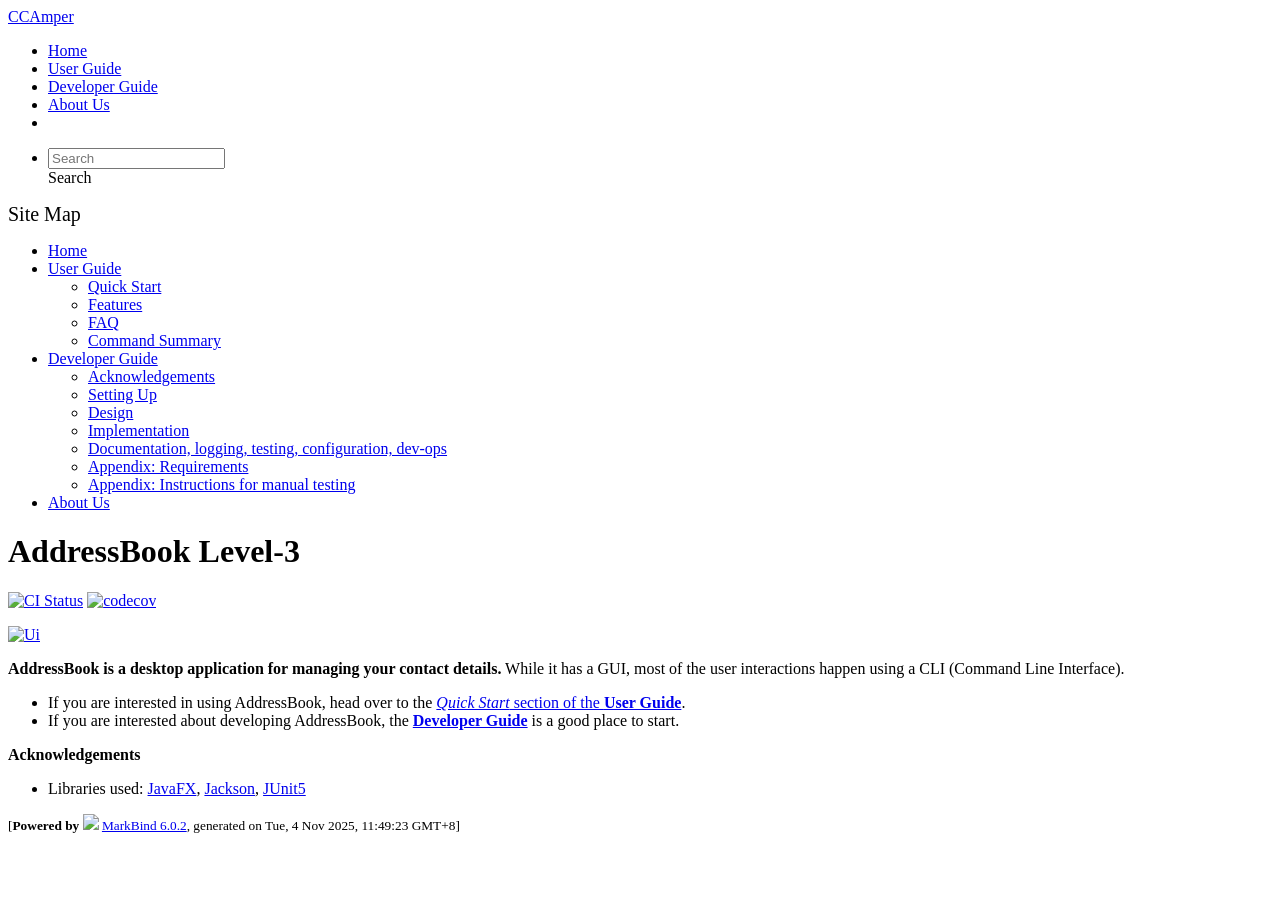
==== commit bd78df15: "deploy: fd2b7b0d780bbd1e3ea05e5be5a62cb607bcfa31" ====
--- a/index.html
+++ b/index.html
@@ -12,7 +12,7 @@
   const baseUrl = '/tp'
 </script>
 <body >
-<div id="app"><!--[--><header sticky><div data-v-2dc82f13><nav class="navbar navbar-expand-md d-print-none navbar-dark bg-dark" data-v-2dc82f13><div class="container-fluid" data-v-2dc82f13><div class="navbar-left" data-v-2dc82f13><!--[--><a href="/tp/index.html" title="Home" class="navbar-brand">CCAmper</a><!--]--></div><div class="navbar-default" data-v-2dc82f13><ul class="navbar-nav me-auto mt-2 mt-lg-0" data-v-2dc82f13><!--[--> <li><a href="/tp/index.html" class="nav-link">Home</a></li> <li><a href="/tp/UserGuide.html" class="nav-link">User Guide</a></li> <li><a href="/tp/DeveloperGuide.html" class="nav-link">Developer Guide</a></li> <li><a href="/tp/AboutUs.html" class="nav-link">About Us</a></li> <li><a href="https://github.com/AY2526S1-CS2103T-T10-4/tp" target="_blank" class="nav-link"><span><span aria-hidden="true" class="fab fa-github"></span></span></a></li> <!--]--></ul></div><ul class="navbar-nav navbar-right" data-v-2dc82f13><!--[--><li><form class="navbar-form"><div style="position:relative;" class="dropdown" data-v-00e26d0a><!--[--><input value="" data-bs-toggle="dropdown" type="text" class="form-control" placeholder="Search" autocomplete="off" data-v-00e26d0a><div class="form-control placeholder-div-hidden" data-v-00e26d0a>Search</div><!--]--><ul class="dropdown-menu search-dropdown-menu dropdown-menu-hidden dropdown-menu-end" data-v-00e26d0a><!--[--><!--]--></ul></div></form></li><!--]--></ul></div></nav><div style="display:none;" class="lower-navbar-container" data-v-2dc82f13><!--[--><!----><!----><!--]--></div></div></header> <div id="flex-body"><nav id="site-nav" data-v-6b1b63d2><!--[--><div class="site-nav-top"><div class="fw-bold mb-2" style="font-size:1.25rem;">Site Map</div></div> <div class="nav-component slim-scroll"><div class="site-nav-root"><!--[--><ul class="site-nav-list site-nav-list-root" data-v-6b1b63d2><!--[--><li><div class="site-nav-default-list-item site-nav-list-item-0" onclick="handleSiteNavClick(this)"><a href="/tp/index.html">Home</a></div></li> <li><div class="site-nav-default-list-item site-nav-list-item-0" onclick="handleSiteNavClick(this)"><a href="/tp/UserGuide.html">User Guide</a> <div class="site-nav-dropdown-btn-container"><i class="site-nav-dropdown-btn-icon site-nav-rotate-icon" onclick="handleSiteNavClick(this.parentNode.parentNode, false); event.stopPropagation();"><span class="glyphicon glyphicon-menu-down" aria-hidden="true"></span></i></div></div><ul class="site-nav-dropdown-container site-nav-dropdown-container-open site-nav-list"><li><div class="site-nav-default-list-item site-nav-list-item-1" onclick="handleSiteNavClick(this)"><a href="/tp/UserGuide.html#quick-start">Quick Start</a></div></li> <li><div class="site-nav-default-list-item site-nav-list-item-1" onclick="handleSiteNavClick(this)"><a href="/tp/UserGuide.html#features">Features</a></div></li> <li><div class="site-nav-default-list-item site-nav-list-item-1" onclick="handleSiteNavClick(this)"><a href="/tp/UserGuide.html#faq">FAQ</a></div></li> <li><div class="site-nav-default-list-item site-nav-list-item-1" onclick="handleSiteNavClick(this)"><a href="/tp/UserGuide.html#faq">Command Summary</a></div></li></ul></li> <li><div class="site-nav-default-list-item site-nav-list-item-0" onclick="handleSiteNavClick(this)"><a href="/tp/DeveloperGuide.html">Developer Guide</a> <div class="site-nav-dropdown-btn-container"><i class="site-nav-dropdown-btn-icon site-nav-rotate-icon" onclick="handleSiteNavClick(this.parentNode.parentNode, false); event.stopPropagation();"><span class="glyphicon glyphicon-menu-down" aria-hidden="true"></span></i></div></div><ul class="site-nav-dropdown-container site-nav-dropdown-container-open site-nav-list"><li><div class="site-nav-default-list-item site-nav-list-item-1" onclick="handleSiteNavClick(this)"><a href="/tp/DeveloperGuide.html#acknowledgements">Acknowledgements</a></div></li> <li><div class="site-nav-default-list-item site-nav-list-item-1" onclick="handleSiteNavClick(this)"><a href="/tp/DeveloperGuide.html#setting-up-getting-started">Setting Up</a></div></li> <li><div class="site-nav-default-list-item site-nav-list-item-1" onclick="handleSiteNavClick(this)"><a href="/tp/DeveloperGuide.html#design">Design</a></div></li> <li><div class="site-nav-default-list-item site-nav-list-item-1" onclick="handleSiteNavClick(this)"><a href="/tp/DeveloperGuide.html#implementation">Implementation</a></div></li> <li><div class="site-nav-default-list-item site-nav-list-item-1" onclick="handleSiteNavClick(this)"><a href="/tp/DeveloperGuide.html#documentation-logging-testing-configuration-dev-ops">Documentation, logging, testing, configuration, dev-ops</a></div></li> <li><div class="site-nav-default-list-item site-nav-list-item-1" onclick="handleSiteNavClick(this)"><a href="/tp/DeveloperGuide.html#appendix-requirements">Appendix: Requirements</a></div></li> <li><div class="site-nav-default-list-item site-nav-list-item-1" onclick="handleSiteNavClick(this)"><a href="/tp/DeveloperGuide.html#appendix-instructions-for-manual-testing">Appendix: Instructions for manual testing</a></div></li></ul></li> <li><div class="site-nav-default-list-item site-nav-list-item-0" onclick="handleSiteNavClick(this)"><a href="/tp/AboutUs.html">About Us</a></div></li><!--]--><!--v-if--></ul><!--]--></div></div><!--]--><!--v-if--></nav> <div id="content-wrapper"><h1 id="addressbook-level-3">AddressBook Level-3<a class="fa fa-anchor" href="#addressbook-level-3" onclick="event.stopPropagation()"></a></h1> <p><a href="https://github.com/se-edu/addressbook-level3/actions"><img src="https://github.com/se-edu/addressbook-level3/workflows/Java%20CI/badge.svg" alt="CI Status" class="img-fluid"></a> <a href="https://codecov.io/gh/se-edu/addressbook-level3"><img src="https://codecov.io/gh/se-edu/addressbook-level3/branch/master/graph/badge.svg" alt="codecov" class="img-fluid"></a></p> <p><a href="/tp/images/Ui.png" target="_self"><img src="/tp/images/Ui.png" alt="Ui" class="img-fluid"></a></p> <p><strong>AddressBook is a desktop application for managing your contact details.</strong> While it has a GUI, most of the user interactions happen using a CLI (Command Line Interface).</p> <ul><li>If you are interested in using AddressBook, head over to the <a href="/tp/UserGuide.html#quick-start"><em>Quick Start</em> section of the <strong>User Guide</strong></a>.</li> <li>If you are interested about developing AddressBook, the <a href="/tp/DeveloperGuide.html"><strong>Developer Guide</strong></a> is a good place to start.</li></ul> <p><strong>Acknowledgements</strong></p> <ul><li>Libraries used: <a href="https://openjfx.io/">JavaFX</a>, <a href="https://github.com/FasterXML/jackson">Jackson</a>, <a href="https://github.com/junit-team/junit5">JUnit5</a></li></ul></div> <nav id="page-nav" data-v-6b1b63d2><!--[--><div class="nav-component slim-scroll"></div><!--]--><!--v-if--></nav> <div class="scroll-top-button fa-lg d-print-none" style="display:none;bottom:2%;right:2%;position:fixed;" aria-hidden="true"><!--[--><i class="fas fa-arrow-circle-up"></i><!--]--></div></div> <footer><div class="text-center"><small>[<span><strong>Powered by</strong></span> <img src="https://markbind.org/favicon.ico" width="30"> <a href="https://markbind.org/">MarkBind 6.0.2</a>, generated on Mon, 3 Nov 2025, 21:26:32 GMT+8]</small></div></footer><!--]--></div>
+<div id="app"><!--[--><header sticky><div data-v-2dc82f13><nav class="navbar navbar-expand-md d-print-none navbar-dark bg-dark" data-v-2dc82f13><div class="container-fluid" data-v-2dc82f13><div class="navbar-left" data-v-2dc82f13><!--[--><a href="/tp/index.html" title="Home" class="navbar-brand">CCAmper</a><!--]--></div><div class="navbar-default" data-v-2dc82f13><ul class="navbar-nav me-auto mt-2 mt-lg-0" data-v-2dc82f13><!--[--> <li><a href="/tp/index.html" class="nav-link">Home</a></li> <li><a href="/tp/UserGuide.html" class="nav-link">User Guide</a></li> <li><a href="/tp/DeveloperGuide.html" class="nav-link">Developer Guide</a></li> <li><a href="/tp/AboutUs.html" class="nav-link">About Us</a></li> <li><a href="https://github.com/AY2526S1-CS2103T-T10-4/tp" target="_blank" class="nav-link"><span><span aria-hidden="true" class="fab fa-github"></span></span></a></li> <!--]--></ul></div><ul class="navbar-nav navbar-right" data-v-2dc82f13><!--[--><li><form class="navbar-form"><div style="position:relative;" class="dropdown" data-v-00e26d0a><!--[--><input value="" data-bs-toggle="dropdown" type="text" class="form-control" placeholder="Search" autocomplete="off" data-v-00e26d0a><div class="form-control placeholder-div-hidden" data-v-00e26d0a>Search</div><!--]--><ul class="dropdown-menu search-dropdown-menu dropdown-menu-hidden dropdown-menu-end" data-v-00e26d0a><!--[--><!--]--></ul></div></form></li><!--]--></ul></div></nav><div style="display:none;" class="lower-navbar-container" data-v-2dc82f13><!--[--><!----><!----><!--]--></div></div></header> <div id="flex-body"><nav id="site-nav" data-v-6b1b63d2><!--[--><div class="site-nav-top"><div class="fw-bold mb-2" style="font-size:1.25rem;">Site Map</div></div> <div class="nav-component slim-scroll"><div class="site-nav-root"><!--[--><ul class="site-nav-list site-nav-list-root" data-v-6b1b63d2><!--[--><li><div class="site-nav-default-list-item site-nav-list-item-0" onclick="handleSiteNavClick(this)"><a href="/tp/index.html">Home</a></div></li> <li><div class="site-nav-default-list-item site-nav-list-item-0" onclick="handleSiteNavClick(this)"><a href="/tp/UserGuide.html">User Guide</a> <div class="site-nav-dropdown-btn-container"><i class="site-nav-dropdown-btn-icon site-nav-rotate-icon" onclick="handleSiteNavClick(this.parentNode.parentNode, false); event.stopPropagation();"><span class="glyphicon glyphicon-menu-down" aria-hidden="true"></span></i></div></div><ul class="site-nav-dropdown-container site-nav-dropdown-container-open site-nav-list"><li><div class="site-nav-default-list-item site-nav-list-item-1" onclick="handleSiteNavClick(this)"><a href="/tp/UserGuide.html#quick-start">Quick Start</a></div></li> <li><div class="site-nav-default-list-item site-nav-list-item-1" onclick="handleSiteNavClick(this)"><a href="/tp/UserGuide.html#features">Features</a></div></li> <li><div class="site-nav-default-list-item site-nav-list-item-1" onclick="handleSiteNavClick(this)"><a href="/tp/UserGuide.html#faq">FAQ</a></div></li> <li><div class="site-nav-default-list-item site-nav-list-item-1" onclick="handleSiteNavClick(this)"><a href="/tp/UserGuide.html#faq">Command Summary</a></div></li></ul></li> <li><div class="site-nav-default-list-item site-nav-list-item-0" onclick="handleSiteNavClick(this)"><a href="/tp/DeveloperGuide.html">Developer Guide</a> <div class="site-nav-dropdown-btn-container"><i class="site-nav-dropdown-btn-icon site-nav-rotate-icon" onclick="handleSiteNavClick(this.parentNode.parentNode, false); event.stopPropagation();"><span class="glyphicon glyphicon-menu-down" aria-hidden="true"></span></i></div></div><ul class="site-nav-dropdown-container site-nav-dropdown-container-open site-nav-list"><li><div class="site-nav-default-list-item site-nav-list-item-1" onclick="handleSiteNavClick(this)"><a href="/tp/DeveloperGuide.html#acknowledgements">Acknowledgements</a></div></li> <li><div class="site-nav-default-list-item site-nav-list-item-1" onclick="handleSiteNavClick(this)"><a href="/tp/DeveloperGuide.html#setting-up-getting-started">Setting Up</a></div></li> <li><div class="site-nav-default-list-item site-nav-list-item-1" onclick="handleSiteNavClick(this)"><a href="/tp/DeveloperGuide.html#design">Design</a></div></li> <li><div class="site-nav-default-list-item site-nav-list-item-1" onclick="handleSiteNavClick(this)"><a href="/tp/DeveloperGuide.html#implementation">Implementation</a></div></li> <li><div class="site-nav-default-list-item site-nav-list-item-1" onclick="handleSiteNavClick(this)"><a href="/tp/DeveloperGuide.html#documentation-logging-testing-configuration-dev-ops">Documentation, logging, testing, configuration, dev-ops</a></div></li> <li><div class="site-nav-default-list-item site-nav-list-item-1" onclick="handleSiteNavClick(this)"><a href="/tp/DeveloperGuide.html#appendix-requirements">Appendix: Requirements</a></div></li> <li><div class="site-nav-default-list-item site-nav-list-item-1" onclick="handleSiteNavClick(this)"><a href="/tp/DeveloperGuide.html#appendix-instructions-for-manual-testing">Appendix: Instructions for manual testing</a></div></li></ul></li> <li><div class="site-nav-default-list-item site-nav-list-item-0" onclick="handleSiteNavClick(this)"><a href="/tp/AboutUs.html">About Us</a></div></li><!--]--><!--v-if--></ul><!--]--></div></div><!--]--><!--v-if--></nav> <div id="content-wrapper"><h1 id="addressbook-level-3">AddressBook Level-3<a class="fa fa-anchor" href="#addressbook-level-3" onclick="event.stopPropagation()"></a></h1> <p><a href="https://github.com/se-edu/addressbook-level3/actions"><img src="https://github.com/se-edu/addressbook-level3/workflows/Java%20CI/badge.svg" alt="CI Status" class="img-fluid"></a> <a href="https://codecov.io/gh/se-edu/addressbook-level3"><img src="https://codecov.io/gh/se-edu/addressbook-level3/branch/master/graph/badge.svg" alt="codecov" class="img-fluid"></a></p> <p><a href="/tp/images/Ui.png" target="_self"><img src="/tp/images/Ui.png" alt="Ui" class="img-fluid"></a></p> <p><strong>AddressBook is a desktop application for managing your contact details.</strong> While it has a GUI, most of the user interactions happen using a CLI (Command Line Interface).</p> <ul><li>If you are interested in using AddressBook, head over to the <a href="/tp/UserGuide.html#quick-start"><em>Quick Start</em> section of the <strong>User Guide</strong></a>.</li> <li>If you are interested about developing AddressBook, the <a href="/tp/DeveloperGuide.html"><strong>Developer Guide</strong></a> is a good place to start.</li></ul> <p><strong>Acknowledgements</strong></p> <ul><li>Libraries used: <a href="https://openjfx.io/">JavaFX</a>, <a href="https://github.com/FasterXML/jackson">Jackson</a>, <a href="https://github.com/junit-team/junit5">JUnit5</a></li></ul></div> <nav id="page-nav" data-v-6b1b63d2><!--[--><div class="nav-component slim-scroll"></div><!--]--><!--v-if--></nav> <div class="scroll-top-button fa-lg d-print-none" style="display:none;bottom:2%;right:2%;position:fixed;" aria-hidden="true"><!--[--><i class="fas fa-arrow-circle-up"></i><!--]--></div></div> <footer><div class="text-center"><small>[<span><strong>Powered by</strong></span> <img src="https://markbind.org/favicon.ico" width="30"> <a href="https://markbind.org/">MarkBind 6.0.2</a>, generated on Tue, 4 Nov 2025, 11:49:23 GMT+8]</small></div></footer><!--]--></div>
 </body><script src="/tp/markbind/js/bootstrap-utility.min.js"></script>
 <script src="/tp/markbind/js/polyfill.min.js"></script>
 <script src="/tp/markbind/js/vue.global.prod.min.js"></script>
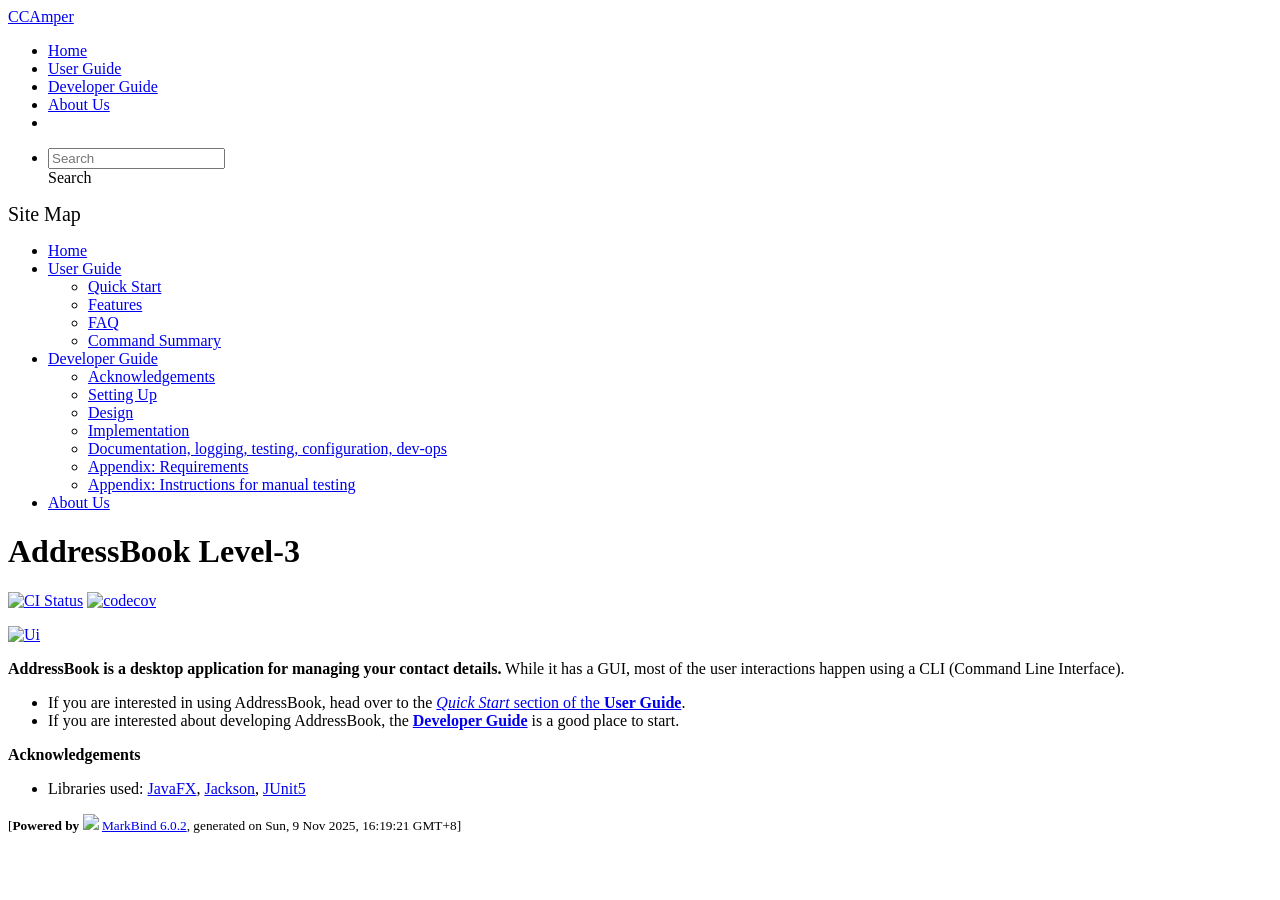
==== commit 7d65c672: "deploy: 95f1206494535372546871cf44062fd6ed20c489" ====
--- a/index.html
+++ b/index.html
@@ -12,7 +12,7 @@
   const baseUrl = '/tp'
 </script>
 <body >
-<div id="app"><!--[--><header sticky><div data-v-2dc82f13><nav class="navbar navbar-expand-md d-print-none navbar-dark bg-dark" data-v-2dc82f13><div class="container-fluid" data-v-2dc82f13><div class="navbar-left" data-v-2dc82f13><!--[--><a href="/tp/index.html" title="Home" class="navbar-brand">CCAmper</a><!--]--></div><div class="navbar-default" data-v-2dc82f13><ul class="navbar-nav me-auto mt-2 mt-lg-0" data-v-2dc82f13><!--[--> <li><a href="/tp/index.html" class="nav-link">Home</a></li> <li><a href="/tp/UserGuide.html" class="nav-link">User Guide</a></li> <li><a href="/tp/DeveloperGuide.html" class="nav-link">Developer Guide</a></li> <li><a href="/tp/AboutUs.html" class="nav-link">About Us</a></li> <li><a href="https://github.com/AY2526S1-CS2103T-T10-4/tp" target="_blank" class="nav-link"><span><span aria-hidden="true" class="fab fa-github"></span></span></a></li> <!--]--></ul></div><ul class="navbar-nav navbar-right" data-v-2dc82f13><!--[--><li><form class="navbar-form"><div style="position:relative;" class="dropdown" data-v-00e26d0a><!--[--><input value="" data-bs-toggle="dropdown" type="text" class="form-control" placeholder="Search" autocomplete="off" data-v-00e26d0a><div class="form-control placeholder-div-hidden" data-v-00e26d0a>Search</div><!--]--><ul class="dropdown-menu search-dropdown-menu dropdown-menu-hidden dropdown-menu-end" data-v-00e26d0a><!--[--><!--]--></ul></div></form></li><!--]--></ul></div></nav><div style="display:none;" class="lower-navbar-container" data-v-2dc82f13><!--[--><!----><!----><!--]--></div></div></header> <div id="flex-body"><nav id="site-nav" data-v-6b1b63d2><!--[--><div class="site-nav-top"><div class="fw-bold mb-2" style="font-size:1.25rem;">Site Map</div></div> <div class="nav-component slim-scroll"><div class="site-nav-root"><!--[--><ul class="site-nav-list site-nav-list-root" data-v-6b1b63d2><!--[--><li><div class="site-nav-default-list-item site-nav-list-item-0" onclick="handleSiteNavClick(this)"><a href="/tp/index.html">Home</a></div></li> <li><div class="site-nav-default-list-item site-nav-list-item-0" onclick="handleSiteNavClick(this)"><a href="/tp/UserGuide.html">User Guide</a> <div class="site-nav-dropdown-btn-container"><i class="site-nav-dropdown-btn-icon site-nav-rotate-icon" onclick="handleSiteNavClick(this.parentNode.parentNode, false); event.stopPropagation();"><span class="glyphicon glyphicon-menu-down" aria-hidden="true"></span></i></div></div><ul class="site-nav-dropdown-container site-nav-dropdown-container-open site-nav-list"><li><div class="site-nav-default-list-item site-nav-list-item-1" onclick="handleSiteNavClick(this)"><a href="/tp/UserGuide.html#quick-start">Quick Start</a></div></li> <li><div class="site-nav-default-list-item site-nav-list-item-1" onclick="handleSiteNavClick(this)"><a href="/tp/UserGuide.html#features">Features</a></div></li> <li><div class="site-nav-default-list-item site-nav-list-item-1" onclick="handleSiteNavClick(this)"><a href="/tp/UserGuide.html#faq">FAQ</a></div></li> <li><div class="site-nav-default-list-item site-nav-list-item-1" onclick="handleSiteNavClick(this)"><a href="/tp/UserGuide.html#faq">Command Summary</a></div></li></ul></li> <li><div class="site-nav-default-list-item site-nav-list-item-0" onclick="handleSiteNavClick(this)"><a href="/tp/DeveloperGuide.html">Developer Guide</a> <div class="site-nav-dropdown-btn-container"><i class="site-nav-dropdown-btn-icon site-nav-rotate-icon" onclick="handleSiteNavClick(this.parentNode.parentNode, false); event.stopPropagation();"><span class="glyphicon glyphicon-menu-down" aria-hidden="true"></span></i></div></div><ul class="site-nav-dropdown-container site-nav-dropdown-container-open site-nav-list"><li><div class="site-nav-default-list-item site-nav-list-item-1" onclick="handleSiteNavClick(this)"><a href="/tp/DeveloperGuide.html#acknowledgements">Acknowledgements</a></div></li> <li><div class="site-nav-default-list-item site-nav-list-item-1" onclick="handleSiteNavClick(this)"><a href="/tp/DeveloperGuide.html#setting-up-getting-started">Setting Up</a></div></li> <li><div class="site-nav-default-list-item site-nav-list-item-1" onclick="handleSiteNavClick(this)"><a href="/tp/DeveloperGuide.html#design">Design</a></div></li> <li><div class="site-nav-default-list-item site-nav-list-item-1" onclick="handleSiteNavClick(this)"><a href="/tp/DeveloperGuide.html#implementation">Implementation</a></div></li> <li><div class="site-nav-default-list-item site-nav-list-item-1" onclick="handleSiteNavClick(this)"><a href="/tp/DeveloperGuide.html#documentation-logging-testing-configuration-dev-ops">Documentation, logging, testing, configuration, dev-ops</a></div></li> <li><div class="site-nav-default-list-item site-nav-list-item-1" onclick="handleSiteNavClick(this)"><a href="/tp/DeveloperGuide.html#appendix-requirements">Appendix: Requirements</a></div></li> <li><div class="site-nav-default-list-item site-nav-list-item-1" onclick="handleSiteNavClick(this)"><a href="/tp/DeveloperGuide.html#appendix-instructions-for-manual-testing">Appendix: Instructions for manual testing</a></div></li></ul></li> <li><div class="site-nav-default-list-item site-nav-list-item-0" onclick="handleSiteNavClick(this)"><a href="/tp/AboutUs.html">About Us</a></div></li><!--]--><!--v-if--></ul><!--]--></div></div><!--]--><!--v-if--></nav> <div id="content-wrapper"><h1 id="addressbook-level-3">AddressBook Level-3<a class="fa fa-anchor" href="#addressbook-level-3" onclick="event.stopPropagation()"></a></h1> <p><a href="https://github.com/se-edu/addressbook-level3/actions"><img src="https://github.com/se-edu/addressbook-level3/workflows/Java%20CI/badge.svg" alt="CI Status" class="img-fluid"></a> <a href="https://codecov.io/gh/se-edu/addressbook-level3"><img src="https://codecov.io/gh/se-edu/addressbook-level3/branch/master/graph/badge.svg" alt="codecov" class="img-fluid"></a></p> <p><a href="/tp/images/Ui.png" target="_self"><img src="/tp/images/Ui.png" alt="Ui" class="img-fluid"></a></p> <p><strong>AddressBook is a desktop application for managing your contact details.</strong> While it has a GUI, most of the user interactions happen using a CLI (Command Line Interface).</p> <ul><li>If you are interested in using AddressBook, head over to the <a href="/tp/UserGuide.html#quick-start"><em>Quick Start</em> section of the <strong>User Guide</strong></a>.</li> <li>If you are interested about developing AddressBook, the <a href="/tp/DeveloperGuide.html"><strong>Developer Guide</strong></a> is a good place to start.</li></ul> <p><strong>Acknowledgements</strong></p> <ul><li>Libraries used: <a href="https://openjfx.io/">JavaFX</a>, <a href="https://github.com/FasterXML/jackson">Jackson</a>, <a href="https://github.com/junit-team/junit5">JUnit5</a></li></ul></div> <nav id="page-nav" data-v-6b1b63d2><!--[--><div class="nav-component slim-scroll"></div><!--]--><!--v-if--></nav> <div class="scroll-top-button fa-lg d-print-none" style="display:none;bottom:2%;right:2%;position:fixed;" aria-hidden="true"><!--[--><i class="fas fa-arrow-circle-up"></i><!--]--></div></div> <footer><div class="text-center"><small>[<span><strong>Powered by</strong></span> <img src="https://markbind.org/favicon.ico" width="30"> <a href="https://markbind.org/">MarkBind 6.0.2</a>, generated on Tue, 4 Nov 2025, 11:49:23 GMT+8]</small></div></footer><!--]--></div>
+<div id="app"><!--[--><header sticky><div data-v-2dc82f13><nav class="navbar navbar-expand-md d-print-none navbar-dark bg-dark" data-v-2dc82f13><div class="container-fluid" data-v-2dc82f13><div class="navbar-left" data-v-2dc82f13><!--[--><a href="/tp/index.html" title="Home" class="navbar-brand">CCAmper</a><!--]--></div><div class="navbar-default" data-v-2dc82f13><ul class="navbar-nav me-auto mt-2 mt-lg-0" data-v-2dc82f13><!--[--> <li><a href="/tp/index.html" class="nav-link">Home</a></li> <li><a href="/tp/UserGuide.html" class="nav-link">User Guide</a></li> <li><a href="/tp/DeveloperGuide.html" class="nav-link">Developer Guide</a></li> <li><a href="/tp/AboutUs.html" class="nav-link">About Us</a></li> <li><a href="https://github.com/AY2526S1-CS2103T-T10-4/tp" target="_blank" class="nav-link"><span><span aria-hidden="true" class="fab fa-github"></span></span></a></li> <!--]--></ul></div><ul class="navbar-nav navbar-right" data-v-2dc82f13><!--[--><li><form class="navbar-form"><div style="position:relative;" class="dropdown" data-v-00e26d0a><!--[--><input value="" data-bs-toggle="dropdown" type="text" class="form-control" placeholder="Search" autocomplete="off" data-v-00e26d0a><div class="form-control placeholder-div-hidden" data-v-00e26d0a>Search</div><!--]--><ul class="dropdown-menu search-dropdown-menu dropdown-menu-hidden dropdown-menu-end" data-v-00e26d0a><!--[--><!--]--></ul></div></form></li><!--]--></ul></div></nav><div style="display:none;" class="lower-navbar-container" data-v-2dc82f13><!--[--><!----><!----><!--]--></div></div></header> <div id="flex-body"><nav id="site-nav" data-v-6b1b63d2><!--[--><div class="site-nav-top"><div class="fw-bold mb-2" style="font-size:1.25rem;">Site Map</div></div> <div class="nav-component slim-scroll"><div class="site-nav-root"><!--[--><ul class="site-nav-list site-nav-list-root" data-v-6b1b63d2><!--[--><li><div class="site-nav-default-list-item site-nav-list-item-0" onclick="handleSiteNavClick(this)"><a href="/tp/index.html">Home</a></div></li> <li><div class="site-nav-default-list-item site-nav-list-item-0" onclick="handleSiteNavClick(this)"><a href="/tp/UserGuide.html">User Guide</a> <div class="site-nav-dropdown-btn-container"><i class="site-nav-dropdown-btn-icon site-nav-rotate-icon" onclick="handleSiteNavClick(this.parentNode.parentNode, false); event.stopPropagation();"><span class="glyphicon glyphicon-menu-down" aria-hidden="true"></span></i></div></div><ul class="site-nav-dropdown-container site-nav-dropdown-container-open site-nav-list"><li><div class="site-nav-default-list-item site-nav-list-item-1" onclick="handleSiteNavClick(this)"><a href="/tp/UserGuide.html#quick-start">Quick Start</a></div></li> <li><div class="site-nav-default-list-item site-nav-list-item-1" onclick="handleSiteNavClick(this)"><a href="/tp/UserGuide.html#features">Features</a></div></li> <li><div class="site-nav-default-list-item site-nav-list-item-1" onclick="handleSiteNavClick(this)"><a href="/tp/UserGuide.html#faq">FAQ</a></div></li> <li><div class="site-nav-default-list-item site-nav-list-item-1" onclick="handleSiteNavClick(this)"><a href="/tp/UserGuide.html#faq">Command Summary</a></div></li></ul></li> <li><div class="site-nav-default-list-item site-nav-list-item-0" onclick="handleSiteNavClick(this)"><a href="/tp/DeveloperGuide.html">Developer Guide</a> <div class="site-nav-dropdown-btn-container"><i class="site-nav-dropdown-btn-icon site-nav-rotate-icon" onclick="handleSiteNavClick(this.parentNode.parentNode, false); event.stopPropagation();"><span class="glyphicon glyphicon-menu-down" aria-hidden="true"></span></i></div></div><ul class="site-nav-dropdown-container site-nav-dropdown-container-open site-nav-list"><li><div class="site-nav-default-list-item site-nav-list-item-1" onclick="handleSiteNavClick(this)"><a href="/tp/DeveloperGuide.html#acknowledgements">Acknowledgements</a></div></li> <li><div class="site-nav-default-list-item site-nav-list-item-1" onclick="handleSiteNavClick(this)"><a href="/tp/DeveloperGuide.html#setting-up-getting-started">Setting Up</a></div></li> <li><div class="site-nav-default-list-item site-nav-list-item-1" onclick="handleSiteNavClick(this)"><a href="/tp/DeveloperGuide.html#design">Design</a></div></li> <li><div class="site-nav-default-list-item site-nav-list-item-1" onclick="handleSiteNavClick(this)"><a href="/tp/DeveloperGuide.html#implementation">Implementation</a></div></li> <li><div class="site-nav-default-list-item site-nav-list-item-1" onclick="handleSiteNavClick(this)"><a href="/tp/DeveloperGuide.html#documentation-logging-testing-configuration-dev-ops">Documentation, logging, testing, configuration, dev-ops</a></div></li> <li><div class="site-nav-default-list-item site-nav-list-item-1" onclick="handleSiteNavClick(this)"><a href="/tp/DeveloperGuide.html#appendix-requirements">Appendix: Requirements</a></div></li> <li><div class="site-nav-default-list-item site-nav-list-item-1" onclick="handleSiteNavClick(this)"><a href="/tp/DeveloperGuide.html#appendix-instructions-for-manual-testing">Appendix: Instructions for manual testing</a></div></li></ul></li> <li><div class="site-nav-default-list-item site-nav-list-item-0" onclick="handleSiteNavClick(this)"><a href="/tp/AboutUs.html">About Us</a></div></li><!--]--><!--v-if--></ul><!--]--></div></div><!--]--><!--v-if--></nav> <div id="content-wrapper"><h1 id="addressbook-level-3">AddressBook Level-3<a class="fa fa-anchor" href="#addressbook-level-3" onclick="event.stopPropagation()"></a></h1> <p><a href="https://github.com/se-edu/addressbook-level3/actions"><img src="https://github.com/se-edu/addressbook-level3/workflows/Java%20CI/badge.svg" alt="CI Status" class="img-fluid"></a> <a href="https://codecov.io/gh/se-edu/addressbook-level3"><img src="https://codecov.io/gh/se-edu/addressbook-level3/branch/master/graph/badge.svg" alt="codecov" class="img-fluid"></a></p> <p><a href="/tp/images/Ui.png" target="_self"><img src="/tp/images/Ui.png" alt="Ui" class="img-fluid"></a></p> <p><strong>AddressBook is a desktop application for managing your contact details.</strong> While it has a GUI, most of the user interactions happen using a CLI (Command Line Interface).</p> <ul><li>If you are interested in using AddressBook, head over to the <a href="/tp/UserGuide.html#quick-start"><em>Quick Start</em> section of the <strong>User Guide</strong></a>.</li> <li>If you are interested about developing AddressBook, the <a href="/tp/DeveloperGuide.html"><strong>Developer Guide</strong></a> is a good place to start.</li></ul> <p><strong>Acknowledgements</strong></p> <ul><li>Libraries used: <a href="https://openjfx.io/">JavaFX</a>, <a href="https://github.com/FasterXML/jackson">Jackson</a>, <a href="https://github.com/junit-team/junit5">JUnit5</a></li></ul></div> <nav id="page-nav" data-v-6b1b63d2><!--[--><div class="nav-component slim-scroll"></div><!--]--><!--v-if--></nav> <div class="scroll-top-button fa-lg d-print-none" style="display:none;bottom:2%;right:2%;position:fixed;" aria-hidden="true"><!--[--><i class="fas fa-arrow-circle-up"></i><!--]--></div></div> <footer><div class="text-center"><small>[<span><strong>Powered by</strong></span> <img src="https://markbind.org/favicon.ico" width="30"> <a href="https://markbind.org/">MarkBind 6.0.2</a>, generated on Sun, 9 Nov 2025, 16:19:21 GMT+8]</small></div></footer><!--]--></div>
 </body><script src="/tp/markbind/js/bootstrap-utility.min.js"></script>
 <script src="/tp/markbind/js/polyfill.min.js"></script>
 <script src="/tp/markbind/js/vue.global.prod.min.js"></script>
